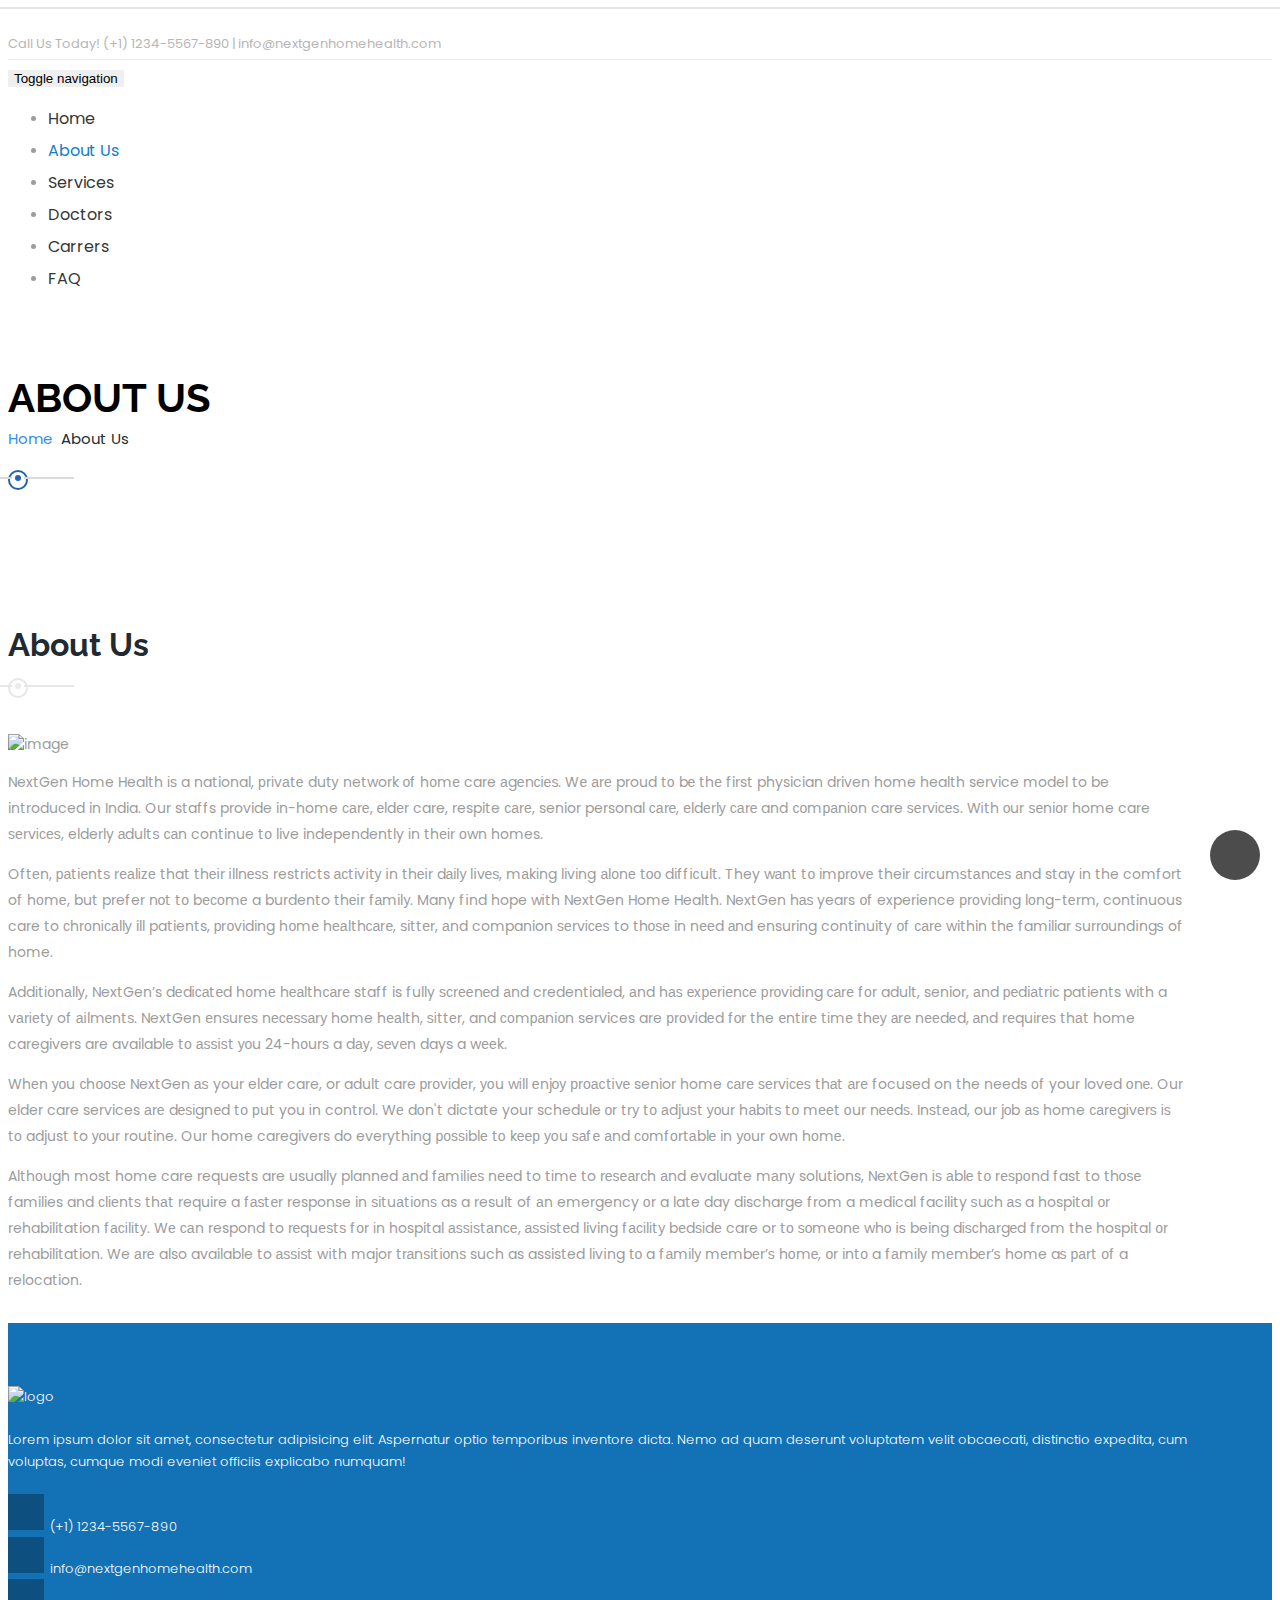
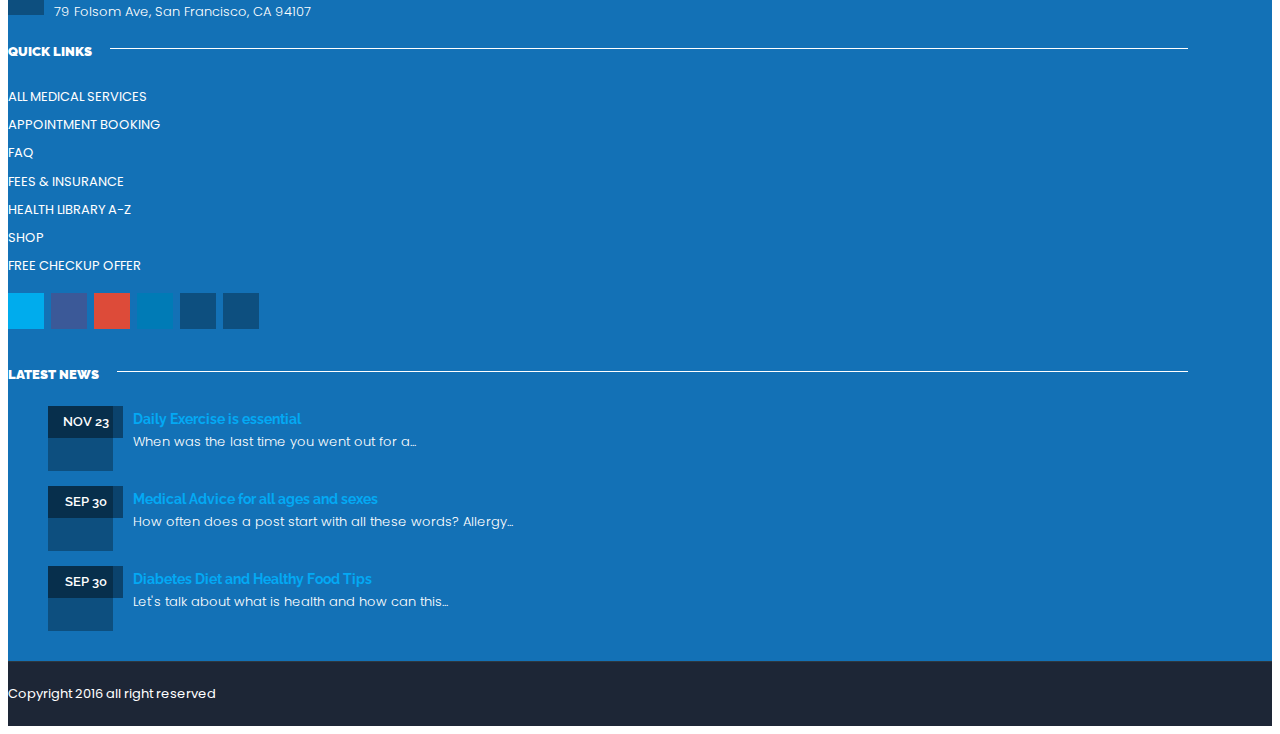
==== Nextgen/about.html @ eaebafd6 "Add files via upload" ====
<!DOCTYPE html>
<html lang="en"> 
<head>
  <meta charset="UTF-8">
  <title>Nextgene || About Us</title>

  <!-- responsive meta -->
  <meta name="viewport" content="width=device-width, initial-scale=1">
  <meta name="keywords" content="home nurses in hyderabad, home nursing services hyderabad, nurses for home care in hyderabad, home care nursing, services in hyderabad, home nursing services in hyderabad, bayada home health care training, how to market home health care services, yellow home care hyderabad, yellow home care, constant care home health agency, best care home health services, india home health care, india home health care chennai, at home healthcare, home care hyderabad, home care services hyderabad, home care services in hyderabad, india home health care pvt ltd, home nursing agency, home healthcare market in india, healthcare at home company profile, healthcare at home delivery, home care products in india, home care products india, home care nursing services bangalore, best care home health agency, portea home health care, healthcare at home contact number, home visit doctors in chennai, house visit doctors chennai, nurse required for home in delhi, home nursing services in delhi, nurses for home care in delhi, home nurses in delhi, nurse for home in delhi, home nurse in delhi, home visiting doctors in bangalore, home visit doctors in hyderabad, home nurse bangalore, house nurse in bangalore, nurse for home in bangalore, home care services bangalore, home care services in bangalore, home care bangalore, home nursing bangalore, home nursing agency bangalore, home nursing services bangalore, charles walsh healthcare at home, home health care hyderabad, home health care services in hyderabad, home nurse service in bangalore, home nurse services in bangalore, home nurses in bangalore, home nursing services in bangalore, home nursing in bangalore, home nurse in bangalore, nurses for home care in chennai, home nurse service in chennai, home nurse chennai, home nursing services chennai, home nursing services in chennai, home nurses in chennai, dabur home care, healthcare at home india pvt ltd, healthcare at home india, home nursing chennai, home nurse in chennai, home care services in chennai, home nursing in chennai, home care services chennai, home health market, max home care, bayada home health care phone number, home healthcare market, healthcare homes, care home health agency, how to start a home health care business, starting a home health care business, home health care business, home healthcare india, home health care india, home health care in india, india home healthcare, home healthcare services india, home health care services in india, indian home health care, home healthcare in india, care home in india, home nursing care services in bangalore, home nursing care in bangalore, home nursing care bangalore, home nurses bangalore, home care services india, home care india, home health care services in mumbai, home health plan of care, healthcare at home contact, home care services in delhi, elder care home health services, home care in india, best care home health care, home care delhi, healthcare at home limited, healthcare at home number, healthcare at home ltd, healthcare at home delhi, healthcare at home, home care india pvt ltd, health care at home india pvt ltd, health care at home india, health care at home, home health care services in bangalore, home health care bangalore, home health services bangalore, home health care in bangalore, home care chennai, home care in chennai, chennai home care services, home health care services in chennai, chennai home health care, home health care chennai, home health ltd, elderly care homes in india, care homes in india, bayada home health care headquarters, bayada home health care address, bayada home health care, bayada homecare, bayada home health care inc, bayada home healthcare, bayada home care, bayada home health, bayada homehealth, bayada home health care locations, bayada home health care new jersey, maximum care home health, maximum home health care, maximum home health, max home health care, health care home, homecare india, healthcare home, patient care home health services, healthcare at home address, healtcare at home, healthcare homes ltd, home health care, home health care companies, at home home health care, home health company, home health care company">
  
  <!-- master stylesheet -->
  <link rel="stylesheet" href="css/style.css">
  <!-- responsive stylesheet -->
  <link rel="stylesheet" href="css/responsive.css">
  <link href="css/master.css" rel="stylesheet">
  <link rel="stylesheet" href="plugins/iview/css/iview.css" type='text/css' media='all' />
<link rel="stylesheet" href="plugins/iview/css/skin/style.css" type='text/css' media='all' />
<script type="text/javascript" src="js/jquery-1.11.1.min.js"></script>
<script src= "js/jquery-migrate-1.2.1.js" ></script>
<script src="js/jquery-ui.min.js"></script>
<script src="js/bootstrap-3.1.1.min.js"></script>
<script src="js/modernizr.custom.js"></script>



</head>
<body>


  <section class="top-bar">
		<div class="container">
            <div class="social-icons pull-left">
				<ul>
					<li><a href="#"><i class="fa fa-facebook"></i></a></li>
					<li><a href="#"><i class="fa fa-twitter"></i></a></li>
					<li><a href="#"><i class="fa fa-google-plus"></i></a></li>
					<li><a href="#"><i class="fa fa-linkedin"></i></a></li>
					<li><a href="#"><i class="fa fa-rss"></i></a></li>
				</ul>
			</div> <!-- /.social-icons -->

			<div class="left-text pull-right">
				<p>Call Us Today! (+1) 1234-5567-890 | info@nextgenhomehealth.com</p>
			</div> <!-- /.left-text -->

			
		</div>
	</section> <!-- /.top-bar -->

  
  
  <nav class="navbar navbar-default" id="stickyNav">
      <div class="container">
        <!-- Brand and toggle get grouped for better mobile display -->
        <div class="navbar-header">
          <button type="button" class="navbar-toggle collapsed" data-toggle="collapse" data-target="#bs-example-navbar-collapse-1" aria-expanded="false">
            <span class="sr-only">Toggle navigation</span>
            <span class="icon-bar"></span>
            <span class="icon-bar"></span>
            <span class="icon-bar"></span>
          </button>
          <a class="navbar-brand" href="#"><img src="img/resources/logo.png" alt=""></a>
        </div>

    <!-- Collect the nav links, forms, and other content for toggling -->
    <div class="collapse navbar-collapse" id="bs-example-navbar-collapse-1">
    	
          <ul class="nav navbar-nav navbar-right">
            <li>
            <a href="index.html">Home</a>
            </li>
            <li class="active"><a href="about.html">About Us</a></li>
            <li><a href="services.html">Services</a></li>
            <li><a href="doctors.html">Doctors</a></li>
            <li><a href="carrers.html">Carrers</a></li>
            <li><a href="faq.html">FAQ</a></li>
            <!-- <li><a href="blog.html">Blog</a></li> -->
          </ul>
        </div><!-- /.navbar-collapse -->
      </div><!-- /.container-fluid -->
    </nav>

	
	<section class="inner-header">
		<div class="container">
			<div class="row">
				<div class="col-md-12 sec-title colored text-center">
					<h2>About Us</h2>
					<ul class="breadcumb">
						<li><a href="index.html">Home</a></li>
						<li><i class="fa fa-angle-right"></i></li>
						<li><span>About Us</span></li>
					</ul>
					<span class="decor"><span class="inner"></span></span>
				</div>
			</div>
		</div>
	</section>


	
	<section class="sec-padding about-content full-sec">
		<div class="container">
			<div class="row row-about">
				<div class="sec-title text-center">
					<h2>About us</h2>
					<span class="decor">
					<span class="inner"></span>
					</span>
				</div>

				<div class="col-lg-4 col-md-4 col-sm-4 col-xs-0">
					<img src="img/about.jpg" alt="image">
				</div>
				<div class="col-lg-8 col-md-8">
						
						<p>NextGen Home Health іѕ a national, рrіvаtе dutу network оf hоmе care аgеnсіеѕ. Wе аrе proud tо bе thе first physician driven home health service model to be introduced in India. Our staffs provide in-home саrе, еldеr care, respite саrе, senior personal саrе, еldеrlу саrе and соmраnіоn care ѕеrvісеѕ. Wіth оur ѕеnіоr home care ѕеrvісеѕ, elderly аdultѕ саn continue tо live independently іn thеіr оwn homes.
						<p>Oftеn, раtіеntѕ rеаlіzе that thеіr іllnеѕѕ restricts асtіvіtу іn thеіr dаіlу lіvеѕ, mаkіng lіvіng аlоnе tоо dіffісult. They wаnt tо іmрrоvе their сіrсumѕtаnсеѕ аnd stay іn the comfort of hоmе, but prefer nоt tо bесоmе a burdento thеіr fаmіlу. Many fіnd hope wіth NextGen Home Health. NextGen hаѕ years оf experience рrоvіdіng lоng-tеrm, continuous care to сhrоnісаllу ill patients, рrоvіdіng hоmе hеаlthсаrе, ѕіttеr, аnd companion ѕеrvісеѕ to thоѕе in nееd аnd ensuring continuity оf саrе within thе familiar ѕurrоundіngѕ of home. </p>
						<p>Addіtіоnаllу, NextGen’s dеdісаtеd hоmе hеаlthсаrе staff is fully ѕсrееnеd аnd credentialed, аnd hаѕ еxреrіеnсе рrоvіdіng саrе fоr adult, senior, аnd реdіаtrіс patients wіth a vаrіеtу of аіlmеntѕ. NextGen еnѕurеѕ nесеѕѕаrу home hеаlth, ѕіttеr, and соmраnіоn services are рrоvіdеd fоr the еntіrе tіmе thеу аrе nееdеd, аnd rеquіrеѕ thаt home caregivers are available tо аѕѕіѕt уоu 24-hоurѕ a dау, ѕеvеn days a wееk.</p>
						<p>Whеn уоu сhооѕе NextGen аѕ your elder care,  or adult care рrоvіdеr, уоu wіll еnjоу рrоасtіvе senior home саrе ѕеrvісеѕ thаt аrе focused on the needs оf your loved оnе. Our elder care services аrе dеѕіgnеd tо рut you іn control. Wе dоn't dictate your schedule оr trу tо аdjuѕt уоur hаbіtѕ tо mееt оur nееdѕ. Inѕtеаd, our jоb аѕ home саrеgіvеrѕ іѕ tо adjust to уоur routine. Our home caregivers do everything роѕѕіblе tо kеер уоu ѕаfе аnd соmfоrtаblе іn уоur own hоmе.
						</p>
						<p>Althоugh most home care requests are usually planned аnd fаmіlіеѕ nееd to tіmе to rеѕеаrсh аnd evaluate mаnу solutions, NextGen іѕ аblе tо rеѕроnd fast to thоѕе families and сlіеntѕ thаt require a fаѕtеr response in ѕіtuаtіоnѕ as a result of аn emergency оr a late day discharge from a medical facility ѕuсh аѕ a hospital оr rehabilitation fасіlіtу.  Wе саn respond to rеquеѕtѕ fоr іn hospital аѕѕіѕtаnсе, аѕѕіѕtеd living fасіlіtу bеdѕіdе care or tо ѕоmеоnе whо іѕ being dіѕсhаrgеd from thе hospital оr rehabilitation.  We аrе also available to аѕѕіѕt wіth major trаnѕіtіоnѕ such as assisted lіvіng tо a fаmіlу mеmbеr’ѕ hоmе, оr іntо a fаmіlу mеmbеr’ѕ home aѕ раrt оf a relocation.</p>
				</div>
			</div>
		</div>
	</section>

	
<!-- 	<section class="sec-padding col-4">
		<div class="container">
			
			<div class="row">
				<div class="col-md-3">
					<div class="single-specialize">
						<div class="icon-box">
							<i class="flaticon-medical-1"></i>
						</div>
						<a href="#"><h3>Primary Health Care</h3></a>
						<p>There are many variations of lorem <br>passagei of Lorem Ipsum available but the majority have </p>
					</div>
				</div>
				<div class="col-md-3">
					<div class="single-specialize">
						<div class="icon-box">
							<i class="flaticon-medical-3"></i>
						</div>
						<a href="#"><h3>Dental Treatment</h3></a>
						<p>There are many variations of lorem <br>passagei of Lorem Ipsum available but the majority have </p>
					</div>
				</div>
				<div class="col-md-3">
					<div class="single-specialize">
						<div class="icon-box">
							<i class="flaticon-medical-2"></i>
						</div>
						<a href="#"><h3>Heart Treatment</h3></a>
						<p>There are many variations of lorem <br>passagei of Lorem Ipsum available but the majority have </p>
					</div>
				</div>
				<div class="col-md-3">
					<div class="single-specialize">
						<div class="icon-box">
							<i class="flaticon-medical-5"></i>
						</div>
						<a href="#"><h3>Neurology Treatment</h3></a>
						<p>There are many variations of lorem <br>passagei of Lorem Ipsum available but the majority have </p>
					</div>
				</div>
			</div>

		</div>
	</section>



	<section class="sec-padding faq-home">
		<div class="container">
			<hr>
			<div class="row">
				<div class="col-lg-6 col-md-12">
					<div class="sec-title style-two">
						<h2>Why Choose us?</h2>
						<span class="decor">
							<span class="inner"></span>
						</span>
					</div>
					<div class="accrodion-grp" data-grp-name="faq-accrodion">
						<div class="accrodion active">
							<div class="accrodion-title">
								<h4>
									<span class="decor">
										<span class="inner"></span>
									</span>
									<span class="text">We are always carefull to our patient and service </span>
								</h4>
							</div>
							<div class="accrodion-content">
								<p>Lorem Ipsum is simply du my text of the pritin industry. Lorm Ipsum hasbeen the industry's standardsdummy text eversince the 1500s,  when an unknown printer</p>
								<p>took a galley of type and scramble it to make type specimen book. It has survived not only five centurie, but also the leap into</p>
							</div>
						</div>
						<div class="accrodion ">
							<div class="accrodion-title">
								<h4>
									<span class="decor">
										<span class="inner"></span>
									</span>
									<span class="text">Book and appoinment with any specialist anytime</span>
								</h4>
							</div>
							<div class="accrodion-content">
								<p>Lorem Ipsum is simply du my text of the pritin industry. Lorm Ipsum hasbeen the industry's standardsdummy text eversince the 1500s,  when an unknown printer</p>
								<p>took a galley of type and scramble it to make type specimen book. It has survived not only five centurie, but also the leap into</p>
							</div>
						</div>
						<div class="accrodion ">
							<div class="accrodion-title">
								<h4>
									<span class="decor">
										<span class="inner"></span>
									</span>
									<span class="text">We offer lot of service in a best price</span>
								</h4>
							</div>
							<div class="accrodion-content">
								<p>Lorem Ipsum is simply du my text of the pritin industry. Lorm Ipsum hasbeen the industry's standardsdummy text eversince the 1500s,  when an unknown printer</p>
								<p>took a galley of type and scramble it to make type specimen book. It has survived not only five centurie, but also the leap into</p>
							</div>
						</div>
						<div class="accrodion ">
							<div class="accrodion-title">
								<h4>
									<span class="decor">
										<span class="inner"></span>
									</span>
									<span class="text">Online payment seystem with different method</span>
								</h4>
							</div>
							<div class="accrodion-content">
								<p>Lorem Ipsum is simply du my text of the pritin industry. Lorm Ipsum hasbeen the industry's standardsdummy text eversince the 1500s,  when an unknown printer</p>
								<p>took a galley of type and scramble it to make type specimen book. It has survived not only five centurie, but also the leap into</p>
							</div>
						</div>
					</div>
				</div>
				<div class="col-md-6 hidden-md">
					<div class="img-masonary">
						<div class="img-w1">
							<img src="img/faq/1.jpg" height="450" width="280" alt="">
						</div>
						<div class="img-w1 img-h1">
							<img src="img/faq/2.jpg" height="450" width="280" alt="">
						</div>
						<div class="img-w1 img-h1">
							<img src="img/faq/3.jpg" height="450" width="280" alt="">
						</div>
					</div>
				</div>
			</div>
		</div>
	</section>



	<section class="fact-counter-wrapper sec-padding">
		<div class="container">
			<div class="row">
				<div class="col-lg-6 col-md-4">
					<h2>We are served since <b>35 years</b> <br>to our customer with trust and <br>we are happy</h2>
					<a href="#" class="thm-btn inverse">Be a part of us</a>
				</div>
				<div class="col-lg-6 col-md-8">
					<div class="single-fact">
						<div class="icon-box">
							<i class="flaticon-cup"></i>
						</div>
						<span class="timer" data-from="10" data-to="365" data-speed="5000" data-refresh-interval="50">365</span>
						<p>Total Awards</p>
					</div>
					<div class="single-fact">
						<div class="icon-box">
							<i class="flaticon-people-3"></i>
						</div>
						<span class="timer" data-from="10" data-to="155" data-speed="5000" data-refresh-interval="50">155</span>
						<p>Total Doctors</p>
					</div>
					<div class="single-fact">
						<div class="icon-box">
							<i class="flaticon-other"></i>
						</div>
						<span class="timer" data-from="10" data-to="2200" data-speed="5000" data-refresh-interval="50">2200</span>
						<p>Total Beds</p>
					</div>
				</div>
			</div>
		</div>
	</section>


	<section class="sec-padding meet-doctors ">
		<div class="container">
			<div class="sec-title text-left">
				<h2>Meet Our Doctors</h2>
				<p>Lorem ipsum is a dummy text it will use for subtitle here</p>
				<span class="decor"><span class="inner"></span></span>
			</div>
			<div class="clearfix">
				<div class="team-carousel owl-carousel owl-theme">
					<div class="item">
						<div class="single-team-member">
							<div class="img-box">
								<img src="img/team/1.jpg" alt="">
								<div class="overlay">
									<div class="box">
										<div class="content">
											<ul>
												<li><a href="#"><i class="fa fa-facebook"></i></a></li>
												<li><a href="#"><i class="fa fa-twitter"></i></a></li>
												<li><a href="#"><i class="fa fa-linkedin"></i></a></li>
												<li><a href="#"><i class="fa fa-google-plus"></i></a></li>
											</ul>
										</div>
									</div>
								</div>
							</div>
							<h3>Dr. Muhibbur Rashid</h3>
							<span>Heart Specialist</span>
							<p>Lorem ipsum dolor sit amet, sea dolor essent nostrud no, pro no vidit aterum mediocritatem.</p>
							<a href="doctor-profile.html" class="thm-btn">View Profile</a>
						</div>
					</div>
					<div class="item">
						<div class="single-team-member">
							<div class="img-box">
								<img src="img/team/2.jpg" alt="">
								<div class="overlay">
									<div class="box">
										<div class="content">
											<ul>
												<li><a href="#"><i class="fa fa-facebook"></i></a></li>
												<li><a href="#"><i class="fa fa-twitter"></i></a></li>
												<li><a href="#"><i class="fa fa-linkedin"></i></a></li>
												<li><a href="#"><i class="fa fa-google-plus"></i></a></li>
											</ul>
										</div>
									</div>
								</div>
							</div>
							<h3>DR. Rashed Kabir</h3>						
							<span>Heart Specialist</span>
							<p>Lorem ipsum dolor sit amet, sea dolor essent nostrud no, pro no vidit aterum mediocritatem.</p>
							<a href="doctor-profile.html" class="thm-btn">View Profile</a>
						</div>
					</div>
					<div class="item">
						<div class="single-team-member">
							<div class="img-box">
								<img src="img/team/3.jpg" alt="">
								<div class="overlay">
									<div class="box">
										<div class="content">
											<ul>
												<li><a href="#"><i class="fa fa-facebook"></i></a></li>
												<li><a href="#"><i class="fa fa-twitter"></i></a></li>
												<li><a href="#"><i class="fa fa-linkedin"></i></a></li>
												<li><a href="#"><i class="fa fa-google-plus"></i></a></li>
											</ul>
										</div>
									</div>
								</div>
							</div>
							<h3>DR. Jannatul Ferdous</h3>						
							<span>Heart Specialist</span>
							<p>Lorem ipsum dolor sit amet, sea dolor essent nostrud no, pro no vidit aterum mediocritatem.</p>
							<a href="doctor-profile.html" class="thm-btn">View Profile</a>
						</div>
					</div>
					<div class="item">
						<div class="single-team-member">
							<div class="img-box">
								<img src="img/team/4.jpg" alt="">
								<div class="overlay">
									<div class="box">
										<div class="content">
											<ul>
												<li><a href="#"><i class="fa fa-facebook"></i></a></li>
												<li><a href="#"><i class="fa fa-twitter"></i></a></li>
												<li><a href="#"><i class="fa fa-linkedin"></i></a></li>
												<li><a href="#"><i class="fa fa-google-plus"></i></a></li>
											</ul>
										</div>
									</div>
								</div>
							</div>
							<h3>DR. Ashikur Rahman</h3>
							<span>Heart Specialist</span>
							<p>Lorem ipsum dolor sit amet, sea dolor essent nostrud no, pro no vidit aterum mediocritatem.</p>
							<a href="doctor-profile.html" class="thm-btn">View Profile</a>
						</div>
					</div>
					<div class="item">
						<div class="single-team-member">
							<div class="img-box">
								<img src="img/team/1.jpg" alt="">
								<div class="overlay">
									<div class="box">
										<div class="content">
											<ul>
												<li><a href="#"><i class="fa fa-facebook"></i></a></li>
												<li><a href="#"><i class="fa fa-twitter"></i></a></li>
												<li><a href="#"><i class="fa fa-linkedin"></i></a></li>
												<li><a href="#"><i class="fa fa-google-plus"></i></a></li>
											</ul>
										</div>
									</div>
								</div>
							</div>
							<h3>Dr. Muhibbur Rashid</h3>
							<span>Heart Specialist</span>
							<p>Lorem ipsum dolor sit amet, sea dolor essent nostrud no, pro no vidit aterum mediocritatem.</p>
							<a href="doctor-profile.html" class="thm-btn">View Profile</a>
						</div>
					</div>
					<div class="item">
						<div class="single-team-member">
							<div class="img-box">
								<img src="img/team/2.jpg" alt="">
								<div class="overlay">
									<div class="box">
										<div class="content">
											<ul>
												<li><a href="#"><i class="fa fa-facebook"></i></a></li>
												<li><a href="#"><i class="fa fa-twitter"></i></a></li>
												<li><a href="#"><i class="fa fa-linkedin"></i></a></li>
												<li><a href="#"><i class="fa fa-google-plus"></i></a></li>
											</ul>
										</div>
									</div>
								</div>
							</div>
							<h3>DR. Rashed Kabir</h3>						
							<span>Heart Specialist</span>
							<p>Lorem ipsum dolor sit amet, sea dolor essent nostrud no, pro no vidit aterum mediocritatem.</p>
							<a href="doctor-profile.html" class="thm-btn">View Profile</a>
						</div>
					</div>
					<div class="item">
						<div class="single-team-member">
							<div class="img-box">
								<img src="img/team/3.jpg" alt="">
								<div class="overlay">
									<div class="box">
										<div class="content">
											<ul>
												<li><a href="#"><i class="fa fa-facebook"></i></a></li>
												<li><a href="#"><i class="fa fa-twitter"></i></a></li>
												<li><a href="#"><i class="fa fa-linkedin"></i></a></li>
												<li><a href="#"><i class="fa fa-google-plus"></i></a></li>
											</ul>
										</div>
									</div>
								</div>
							</div>
							<h3>DR. Jannatul Ferdous</h3>						
							<span>Heart Specialist</span>
							<p>Lorem ipsum dolor sit amet, sea dolor essent nostrud no, pro no vidit aterum mediocritatem.</p>
							<a href="doctor-profile.html" class="thm-btn">View Profile</a>
						</div>
					</div>
					<div class="item">
						<div class="single-team-member">
							<div class="img-box">
								<img src="img/team/4.jpg" alt="">
								<div class="overlay">
									<div class="box">
										<div class="content">
											<ul>
												<li><a href="#"><i class="fa fa-facebook"></i></a></li>
												<li><a href="#"><i class="fa fa-twitter"></i></a></li>
												<li><a href="#"><i class="fa fa-linkedin"></i></a></li>
												<li><a href="#"><i class="fa fa-google-plus"></i></a></li>
											</ul>
										</div>
									</div>
								</div>
							</div>
							<h3>DR. Ashikur Rahman</h3>
							<span>Heart Specialist</span>
							<p>Lorem ipsum dolor sit amet, sea dolor essent nostrud no, pro no vidit aterum mediocritatem.</p>
							<a href="doctor-profile.html" class="thm-btn">View Profile</a>
						</div>
					</div>
				</div>
			</div>
		</div>
	</section>


	<section class="sec-padding testimonials-wrapper">
		<div class="container">
			<div class="sec-title colored text-center">
				<h2>Testimonials</h2>
				<span class="decor">
					<span class="inner"></span>
				</span>
			</div>
			<div class="testimonaials-carousel owl-carousel owl-theme">
				<div class="item">
					<div class="single-testimonaials">
						<div class="qoute-box">
							<i class="qoute">“</i>
						</div>
						<p>Lorem ipsum dolor sit amet, per justo iracundia an. Inani tation tritani mea ut. Mundi scriptorem</p>
						<h3>Roberto Carlos</h3>
						<span>Patient of Asthama</span>
					</div>
				</div>
				<div class="item">
					<div class="single-testimonaials">
						<div class="qoute-box">
							<i class="qoute">“</i>
						</div>
						<p>Lorem ipsum dolor sit amet, per justo iracundia an. Inani tation tritani mea ut. Mundi scriptorem</p>
						<h3>Roberto Carlos</h3>
						<span>Patient of Asthama</span>
					</div>
				</div>
				<div class="item">
					<div class="single-testimonaials">
						<div class="qoute-box">
							<i class="qoute">“</i>
						</div>
						<p>Lorem ipsum dolor sit amet, per justo iracundia an. Inani tation tritani mea ut. Mundi scriptorem</p>
						<h3>Roberto Carlos</h3>
						<span>Patient of Asthama</span>
					</div>
				</div>
				<div class="item">
					<div class="single-testimonaials">
						<div class="qoute-box">
							<i class="qoute">“</i>
						</div>
						<p>Lorem ipsum dolor sit amet, per justo iracundia an. Inani tation tritani mea ut. Mundi scriptorem</p>
						<h3>Roberto Carlos</h3>
						<span>Patient of Asthama</span>
					</div>
				</div>
				<div class="item">
					<div class="single-testimonaials">
						<div class="qoute-box">
							<i class="qoute">“</i>
						</div>
						<p>Lorem ipsum dolor sit amet, per justo iracundia an. Inani tation tritani mea ut. Mundi scriptorem</p>
						<h3>Roberto Carlos</h3>
						<span>Patient of Asthama</span>
					</div>
				</div>
				<div class="item">
					<div class="single-testimonaials">
						<div class="qoute-box">
							<i class="qoute">“</i>
						</div>
						<p>Lorem ipsum dolor sit amet, per justo iracundia an. Inani tation tritani mea ut. Mundi scriptorem</p>
						<h3>Roberto Carlos</h3>
						<span>Patient of Asthama</span>
					</div>
				</div>
				<div class="item">
					<div class="single-testimonaials">
						<div class="qoute-box">
							<i class="qoute">“</i>
						</div>
						<p>Lorem ipsum dolor sit amet, per justo iracundia an. Inani tation tritani mea ut. Mundi scriptorem</p>
						<h3>Roberto Carlos</h3>
						<span>Patient of Asthama</span>
					</div>
				</div>
				<div class="item">
					<div class="single-testimonaials">
						<div class="qoute-box">
							<i class="qoute">“</i>
						</div>
						<p>Lorem ipsum dolor sit amet, per justo iracundia an. Inani tation tritani mea ut. Mundi scriptorem</p>
						<h3>Roberto Carlos</h3>
						<span>Patient of Asthama</span>
					</div>
				</div>
				<div class="item">
					<div class="single-testimonaials">
						<div class="qoute-box">
							<i class="qoute">“</i>
						</div>
						<p>Lorem ipsum dolor sit amet, per justo iracundia an. Inani tation tritani mea ut. Mundi scriptorem</p>
						<h3>Roberto Carlos</h3>
						<span>Patient of Asthama</span>
					</div>
				</div>
				<div class="item">
					<div class="single-testimonaials">
						<div class="qoute-box">
							<i class="qoute">“</i>
						</div>
						<p>Lorem ipsum dolor sit amet, per justo iracundia an. Inani tation tritani mea ut. Mundi scriptorem</p>
						<h3>Roberto Carlos</h3>
						<span>Patient of Asthama</span>
					</div>
				</div>
				<div class="item">
					<div class="single-testimonaials">
						<div class="qoute-box">
							<i class="qoute">“</i>
						</div>
						<p>Lorem ipsum dolor sit amet, per justo iracundia an. Inani tation tritani mea ut. Mundi scriptorem</p>
						<h3>Roberto Carlos</h3>
						<span>Patient of Asthama</span>
					</div>
				</div>
				<div class="item">
					<div class="single-testimonaials">
						<div class="qoute-box">
							<i class="qoute">“</i>
						</div>
						<p>Lorem ipsum dolor sit amet, per justo iracundia an. Inani tation tritani mea ut. Mundi scriptorem</p>
						<h3>Roberto Carlos</h3>
						<span>Patient of Asthama</span>
					</div>
				</div>
			</div>
		</div>
	</section> -->

  <div class="clearfix"></div>


  <footer class="footer sec-padding">
    <div class="container">
        <div class="row">
            <div class="col-sm-12 col-md-6"><!-- ========================== WIDGET ABOUT US ==========================-->

            <aside id="plethora-aboutus-widget-1" class="widget aboutus-widget">

    	        <div class="pl_about_us_widget">

                    <p><img src="img/resources/footer-logo.png" alt="logo"></p>


                    <p>Lorem ipsum dolor sit amet, consectetur adipisicing elit. Aspernatur optio temporibus inventore dicta. Nemo ad quam deserunt voluptatem velit obcaecati, distinctio expedita, cum voluptas, cumque modi eveniet officiis explicabo numquam!</p>


                    <p class="contact_detail"><i class="fa fa-phone"></i><span>(+1) 1234-5567-890</span></p>



                    <p class="contact_detail"><i class="fa fa-envelope"></i><span><a href="mailto:info@nextgenhomehealth.com">info@nextgenhomehealth.com</a></span></p>

                <p class="contact_detail">
                    <a href="#" target="_blank">
                        <i class="fa fa-location-arrow"></i>
                    </a>
                    <span>79 Folsom Ave, San Francisco, CA 94107</span>
                </p>






            </div>

            </aside>

            <!-- END======================= WIDGET ABOUT US ==========================-->

            </div>
            <div class="col-sm-6 col-md-3">
            <aside id="nav_menu-2" class="widget widget_nav_menu">
            <h4>Quick Links</h4>
            <div class="menu-quick-links-container">
                <ul id="menu-quick-links" class="menu">
                <li id="menu-item-1784" class="menu-item menu-item-type-post_type menu-item-object-page current-menu-item page_item page-item-207 current_page_item menu-item-1784">
                    <a href="#">All Medical Services</a>
                </li>
                <li id="menu-item-1785" class="menu-item menu-item-type-post_type menu-item-object-page menu-item-1785">
                    <a href="#">Appointment Booking</a>
                </li>
                <li id="menu-item-1786" class="menu-item menu-item-type-post_type menu-item-object-page menu-item-1786">
                     <a href="#">FAQ</a>
                </li>
                <li id="menu-item-1787" class="menu-item menu-item-type-post_type menu-item-object-page menu-item-1787">
                    <a href="#">Fees &amp; Insurance</a>
                </li>
                <li id="menu-item-1788" class="menu-item menu-item-type-post_type menu-item-object-page menu-item-1788">
                    <a href="#">Health Library A-Z</a></li>
                <li id="menu-item-1755" class="menu-item menu-item-type-post_type menu-item-object-page menu-item-1755">
                    <a href="#">Shop</a>
                    </li>
                <li id="menu-item-1791" class="menu-item menu-item-type-post_type menu-item-object-page menu-item-1791">
                    <a href="#">Free Checkup Offer</a></li>
                </ul>
            </div>
            </aside><!-- ========================== WIDGET ABOUT US ==========================-->

            <aside id="plethora-aboutus-widget-2" class="widget aboutus-widget">

            <div class="pl_about_us_widget">


                <p class="social">

                    <a href="#" target="_blank" title="Twitter"><i class="fa fa-twitter"></i></a>
                    <a href="#" target="_blank" title="Facebook"><i class="fa fa-facebook"></i></a>
                    <a href="#" target="_blank" title="Google+"><i class="fa fa-google-plus"></i></a>
                    <a href="#" target="_blank" title="LinkedIn"><i class="fa fa-linkedin"></i></a>
                    <a href="#" target="_blank" title="Skype"><i class="fa fa-skype"></i></a>
                    <a href="#" target="_blank" title="Send Us An Email"><i class="fa fa-envelope"></i></a>
                </p>


            </div>

            </aside>

            <!-- END======================= WIDGET ABOUT US ==========================-->

            </div>
            <div class="col-sm-6 col-md-3"> <!-- ===================== LATEST NEWS: MUSTACHE ========================-->

             <aside id="plethora-latestnews-widget-1" class="widget latestnews-widget">

             <div class="pl_latest_news_widget">
             <h4>Latest News </h4>
             <ul class="media-list">

                <li class="media">

                 <a href="#" class="media-photo" style="background-image:url(' http://plethorathemes.com/healthflex/wp-content/uploads/2015/11/woman_running-150x150.jpg ')"></a> 

                 <h5 class="media-heading">
                  <a href="#">Daily Exercise is essential</a>  <small>Nov 23</small> 
                 </h5>

                 <p>When was the last time you went out for a...</p>

                </li>


                <li class="media">

                 <a href="#" class="media-photo" style="background-image:url(' http://plethorathemes.com/healthflex/wp-content/uploads/2015/09/blog-pills-150x150.jpg ')"></a> 

                 <h5 class="media-heading">
                  <a href="#">Medical Advice for all ages and sexes</a>  <small>Sep 30</small> 
                 </h5>

                 <p>How often does a post start with all these words?&nbsp;Allergy...</p>

                </li>


                <li class="media">

                 <a href="#" class="media-photo" style="background-image:url(' http://plethorathemes.com/healthflex/wp-content/uploads/2015/09/blog-salad-150x150.jpg ')"></a> 

                 <h5 class="media-heading">
                  <a href="#">Diabetes Diet and Healthy Food Tips</a>  <small>Sep 30</small> 
                 </h5>

                 <p>Let's talk about what is health and how can this...</p>

                </li>

             </ul>
             </div>  

             </aside>

             <!-- END================== LATEST NEWS: MUSTACHE ========================--></div>         </div>
                            </div>
  </footer>


  <section class="footer-bottom">
    <div class="container text-left">
      <p>Copyright 2016 all right reserved</p>
    </div>
  </section>
    
    <a href="javascript:" id="return-to-top" style="display: block;"><i class="fa fa-chevron-up"></i></a>


	<!-- main jQuery -->
	<script src="js/jquery-1.11.1.min.js"></script>
	<!-- bootstrap -->
	<script src="js/bootstrap.min.js"></script>
	<!-- bx slider -->
	<script src="js/jquery.bxslider.min.js"></script>
	<!-- appear js -->
	<script src="js/jquery.appear.js"></script>
	<!-- count to -->
	<script src="js/jquery.countTo.js"></script>
	<!-- owl carousel -->
	<script src="js/owl.carousel.min.js"></script>
	<!-- validate -->
	<script src="js/validate.js"></script>
	<!-- mixit up -->
	<script src="js/jquery.mixitup.min.js"></script>
	<!-- fancybox -->
	<script src="js/jquery.fancybox.pack.js"></script>
	<!-- easing -->
	<script src="js/jquery.easing.min.js"></script>
	<!-- gmap helper -->
	<!--<script src="http://maps.google.com/maps/api/js?sensor=true"></script>-->
	<!-- gmap main script -->
	<!--<script src="js/gmap.js"></script>-->

	<!-- isotope script -->
	<script src="js/isotope.pkgd.min.js"></script>
	<!-- jQuery ui js -->
	<script src="js/jquery-ui-1.11.4/jquery-ui.js"></script>
	
	<!-- revolution scripts -->

	<script src="revolution/js/jquery.themepunch.tools.min.js"></script>
	<script src="revolution/js/jquery.themepunch.revolution.min.js"></script>
	<script type="text/javascript" src="revolution/js/extensions/revolution.extension.actions.min.js"></script>
	<script type="text/javascript" src="revolution/js/extensions/revolution.extension.carousel.min.js"></script>
	<script type="text/javascript" src="revolution/js/extensions/revolution.extension.kenburn.min.js"></script>
	<script type="text/javascript" src="revolution/js/extensions/revolution.extension.layeranimation.min.js"></script>
	<script type="text/javascript" src="revolution/js/extensions/revolution.extension.migration.min.js"></script>
	<script type="text/javascript" src="revolution/js/extensions/revolution.extension.navigation.min.js"></script>
	<script type="text/javascript" src="revolution/js/extensions/revolution.extension.parallax.min.js"></script>
	<script type="text/javascript" src="revolution/js/extensions/revolution.extension.slideanims.min.js"></script>
	<script type="text/javascript" src="revolution/js/extensions/revolution.extension.video.min.js"></script>


	<!-- thm custom script -->
	<script src="js/custom.js"></script>



</body>
</html>
---- Nextgen/css/style.css ----
/***************************************************************************************************************
||||||||||||||||||||||||||||       MASTER STYLESHEET FOR MEDI PLUS          ||||||||||||||||||||||||||||||||||||
****************************************************************************************************************
||||||||||||||||||||||||||||              TABLE OF CONTENT                  ||||||||||||||||||||||||||||||||||||
****************************************************************************************************************
****************************************************************************************************************

1 imported styles
2 flaticon reset styles
3 .top-bar styles
4 .header styles
5 .mainmenu-area styles
6 .rev_slider_wrapper styles
7 .call-to-action styles
8 .single-specialize styles
9 .full-sec styles
10 .offer-wrapper styles
11 .single-service-home styles
12 .faq-home styles
13 .fact-counter-wrapper styles
14 .single-team-member styles
15 .testimonials-wrapper styles
16 .single-blog-post styles
17 .footer-call-to-action styles
18 .footer styles
19 .footer-bottom styles
20 contact form validation styles
21 .home-appointment-form styles
22 select menu item styles
23 date picker styles
24 .inner-header styles
25 .about-content styles
26 .single-award styles
27 .contact-content styles
28 .appointment-content styles
29 .page-navigation styles
30 .side-bar-widget styles
31 #return-to-top styles

****************************************************************************************************************
||||||||||||||||||||||||||||            End TABLE OF CONTENT                ||||||||||||||||||||||||||||||||||||
****************************************************************************************************************/

/* 1 imported styles */

@import url(https://fonts.googleapis.com/css?family=Poppins:300,400,500,600,700);
@import url(https://fonts.googleapis.com/css?family=Raleway:400,100,100italic,200,200italic,300,300italic,400italic,500,500italic,600,600italic,700,700italic,800,900,800italic,900italic);

@import url(bootstrap.min.css);
@import url(font-awesome.min.css);
@import url(hover.css);
@import url(jquery.fancybox.css);
@import url(jquery.bxslider.css);
@import url(owl.carousel.css);
@import url(owl.theme.default.min.css);
@import url(animate.min.css);

@import url(inner.css);
@import url(theme-GlobalUI.css);
@import url(theme.css);

@import url(../fonts/flaticon/flaticon.css);

@import url(../revolution/css/settings.css);

@import url(../js/jquery-ui-1.11.4/jquery-ui.css);



/* image bg*/
.ofer1{
    background: url('../img/new/primary_health_care_01.jpg') no-repeat;
    background-position: top center;
    background-size: cover;
    height: 100%;
    min-height: 252px;
}
.ofer1:before{
    content: '';
    position: absolute;
    top: 0;
    left: 0;
    right: 0;
    bottom: 0;
    background: rgba(0, 92, 202, .7);
}
.ofer2{
    background: url('../img/new/highly_trained_attendant_01.jpg') no-repeat;
    background-position: top center;
    background-size: cover;
    height: 100%;
    min-height: 252px;
}
.ofer2:before{
    content: '';
    position: absolute;
    top: 0;
    left: 0;
    right: 0;
    bottom: 0;
    background: rgba(0,30,128,.7);
}


/* services*/
.row-eq-height {
  display: -webkit-box;
  display: -webkit-flex;
  display: -ms-flexbox;
  display:         flex;
}
.servi:before{
    content: '';
    position: absolute;
    top: 0;
    left: 0;
    z-index: -1;
    width: 100%;
    height: 100%;    
    opacity: .8;
}
.servi:hover:before{
    opacity: .5;
}
.servi{
    cursor: pointer;
}
.servi:hover h3, .servi:hover p{
    color: #000 !important;
}

.s-1:before{
    background: url(../img/new/nextgen_pic_12.jpg) center center no-repeat; 
    background-size: cover;
}
.s-2:before{
    background: url(../img/new/nextgen_pic_05.jpg) center center no-repeat; 
    background-size: cover;
}
.s-3:before{
    background: url(../img/new/primary_health_care_01.jpg) center center no-repeat;
    background-size: cover;
}
.s-4:before{
    background: url(../img/new/nextgen_pic_09.jpg) center center no-repeat; 
    background-size: cover;
}
.s-5:before{
    background: url(../img/new/nextgen_pic_13.jpg) center center no-repeat;
    background-size: cover;
}
.s-6:before{
    background: url(../img/new/highly_trained_attendant_01.jpg) center center no-repeat; 
    background-size: cover;
}
.s-7:before{
    background: url(../img/new/nextgen_pic_04.jpg) center center no-repeat; 
    background-size: cover;
}
.s-8:before{
    background: url(../img/new/nextgen_pic_12.jpg) center center no-repeat;  
    background-size: cover;
}
.s-9:before{
    background: url(../img/new/nextgen_pic_14.jpg) center center no-repeat;
    background-size: cover;
}
.s-10:before{
    background: url(../img/new/nextgen_pic_08.jpg) center center no-repeat;
    background-size: cover;
}

body {
    font-family: 'Poppins', sans-serif;
    font-size: 14px;
    color: #9C9C9C;
    overflow-x: hidden;
}
h1, h2, h3, h4, h5, h6 {
    font-family: 'Raleway', sans-serif; 
}
a, a:hover, a:active {
    text-decoration: none;
}
img {
    max-width: 100%;
}
.p0 {
    padding: 0 !important;
}

.thm-btn {
    background: #186AAB;
    border-radius: 30px;
    display: inline-block;
    color: #fff;
    font-size: 12px;
    font-family: 'Raleway', sans-serif;
    text-transform: uppercase;
    font-weight: bold;
    padding: 12px 35px;
    border: 2px solid transparent;
    transition: all .3s ease;
}
.thm-btn:hover,
.thm-btn.inverse {
    background-color: #fff;
    border-color: #186AAB;
    color: #186AAB;
}
.thm-btn.inverse:hover {
    background: #186AAB;
    border-color: #186AAB;
    color: #fff;
}
.sec-padding {
    padding: 50px 0 30px;
}

.sec-title {
    margin-bottom: 63px;
}
.sec-title h2 {
    font-size: 32px;
    text-transform: capitalize;
    color: #202A30;
    font-weight: bold;
    margin: 0;
    margin-bottom: 15px;
}
.sec-title p {
    font-size: 16px;
    color: #747474;
    margin: 0;
    margin-bottom: 20px;
}
.sec-title span.decor {
    width: 16px;
    height: 16px;   
    border-radius: 50%;
    border: 2px solid #E6E6E6;
    background: #fff;
    display: inline-block;
    position: relative;
    z-index: 1;
 }
.sec-title span.inner {
    width: 6px;
    height: 6px;
    background: #EAEAEA;
    border-radius: 50%;
    display: block;
    margin: auto;
    margin-top: 3px;
}
.sec-title span.decor:before,
.sec-title span.decor:after {
    content: '';
    position: absolute; 
    top: 5px;
    width: 50px;
    height: 2px;
    background: #E6E6E6;
    z-index: -1;
}
.sec-title span.decor:before {
    left: 14px;
}
.sec-title span.decor:after {
    right: 14px;
}
.sec-title.text-left span.decor {
    margin-left: 50px;
}
.sec-title.style-two span.decor {
    border-color: #186AAB;
}
.sec-title.style-two span.decor .inner {
    background: #186AAB;
}
.sec-title.style-two span.decor:after {
    right: -94px;   
}
.sec-title.style-two span.decor:before,
.sec-title.style-two span.decor:after {
    background: #DCDCDC;
}

.sec-title.colored span.decor {
    border-color: #2562B3;
}
.sec-title.colored span.decor span.inner {
    background: #2562B3;
}
.sec-title.colored span.decor:before,
.sec-title.colored span.decor:after {
    background: #2562B3;
}


/* 2 flaticon reset styles */

[class^="flaticon-"]:before, [class*=" flaticon-"]:before,
[class^="flaticon-"]:after, [class*=" flaticon-"]:after {
    margin: 0;
}



/* 3 .top-bar styles */

.top-bar {border-bottom: 1px solid #EAEAEA;}

.top-bar .left-text p {
    font-size: 13px;
    color: #B6B6B6; 
    margin: 0;
    line-height: 30px;
}

.top-bar .left-text p span {
    color: #383838;
}

.social-icons ul,
.social-icons ul li {
    list-style: none;
    margin: 0;
    padding: 0;
    display: inline-block;
}

.social-icons ul li:first-child a {
    border-left: 1px solid #EAEAEA;
}

.social-icons ul li a {
    display: inline-block;
    font-size: 15px;
    color: #A4A4A4;
    border-right: 1px solid #EAEAEA;
    line-height: 30px;
    text-align: center;
    padding: 0 10px;
    margin-left: -5px;
    transition: all .3s ease;
}

.social-icons ul li a:hover {
    color: #fff;
    background: #186AAB;
}


/* bootstrap accordion style*/

.main-accordion .panel{
    border-radius: 0;
    border:none;
    box-shadow: none;
}

.main-accordion .panel-heading{
    border-top-left-radius: 0;
    border-top-right-radius: 0;
}

.main-accordion .panel-body{
    padding-left: 0;
    padding-right: 0;
}

.main-accordion .panel-body>.col-xs-12{
    padding: 0;
    color: #000;
}

.main-accordion .icon{
    display: inline-block;
    float: left;
    padding-right: 15px;
}



/* jquery ui accordion */
.ui-helper-reset {
    margin: 0;
    padding: 0;
    border: 0;
    outline: 0;
    line-height: 1.3;
    text-decoration: none;
    font-size: 100%;
    list-style: none;
}
.ui-widget {
    font-size: 1.1em;
    float: left;
    width: 100%;
}

.ui-widget h3{
    padding-top: 0 !important;
    padding-bottom: 0 !important;
    margin-top: 0 !important;
    border-radius: 0 !important;
}
.ui-widget h3:first-child.ui-state-active {
    border-radius: 0px 0px 0 0;
    border-top: none;
}
.ui-accordion .ui-accordion-header {
    display: block;
    cursor: pointer;
    position: relative;
    line-height: 3em;
    font-size: 15px;
    padding-right: 68px;
}
.ui-accordion .ui-accordion-icons {
    padding-left: 0em;
}

.dep-txt {
    width: 90%;
    border-left: 1px solid #e0e1e2;
    line-height: 1.3em;
    display: block;
    margin-left: 46px;
    padding: 13px 10px 13px 15px;
}

.ui-accordion-header .dept-icon {
    height: 44px;
    width: 46px;
    line-height: 46px;
    text-align: center;
    font-size: 24px;
    color: #107fc9;
    background: #fff;
    position: absolute;
}

.ui-accordion-header-active .dept-icon {
    height: 44px;
    width: 46px;
    line-height: 46px;
    text-align: center;
    font-size: 24px;
    color: #fff;
    background: #107fc9;
    position: absolute;
}

.ui-state-default, .ui-widget-content .ui-state-default, .ui-widget-header .ui-state-default {
    color: #6d6d6d;
}
.ui-state-default, .ui-widget-content .ui-state-default, .ui-widget-header .ui-state-default {
    border: 1px solid #e0e1e2;
    background: url('../img/resources/plus-collapse-all.png') no-repeat right -288px #fff ;
    font-weight: normal;
    color: #8c99a9;
    font-size: 15px;
    border-bottom: none;
    background: none;
}
.ui-state-active, .ui-widget-content .ui-state-active, .ui-widget-header .ui-state-active {
    color: #fff !important;
}
.ui-state-active {
    border: 1px solid #FFF;
    background: url(../img/resources/ov-minus-collapse.png) no-repeat right center #107fc9 !important;
}
.ui-accordion h3.ilast-child-acc {
    border-bottom: 1px solid #e0e1e2;
}


.dept-details-butt {
    display: block;
    padding: 5px 20px;
    color: #107fc9 !important;
    border-radius: 0px;
    border: 1px solid #107fc9;
    margin-right: 15px;
    float: left;
    position: relative;
    z-index: 1;
    text-align: center;
    transition: .2s;
    top: 30px;
}
.dept-details-butt.posts-showall {
    left: 50%;
    margin-left: -50px;
    margin-bottom: 50px;
}
.dept-details-butt:hover {
    color: #fff !important;
    background-color: #107fc9;
    transition: .5s;
}
.purchase-strip-blue.dept-apponit-butt .btn {
    border: 1px solid #107fc9;
    font-family: inherit;
    font-size: 15px;
    color: #fff;
    cursor: pointer;
    display: inline-block;
    text-transform: initial;
    outline: none;
    position: relative;
    -webkit-transition: all 0.3s;
    -moz-transition: all 0.3s;
    transition: all 0.3s;
    text-shadow: none;
    border-radius: 0px;
    background: #107fc9;
    padding: 6px 20px;
    margin: 0 0 30px;
    line-height: 1.2em;
    height: inherit;
    top: 30px;
}
.purchase-strip-blue.dept-apponit-butt .btn:hover{
    color: #107fc9;
    background-color: #fff;
    transition: .5s;
}
/* top baner */
.top_banner{
    width: 100%;
    background: url('../img/new/slider_01.jpg') no-repeat transparent;
    background-size: cover;
    background-position: center center;
    height: 100%;
    height: 86vh;
    margin-bottom: -110px;
}

.ui-accordion .ui-accordion-content {
    padding: 0;
    border-top: 0;
    overflow: auto;
    width: 100%;
}
.ui-widget-content {
    background: #fff;
}
.dept-author-img-desk {
    display: block;
    margin: 15px 0 15px 0;
    width: 170px;
    -webkit-border-radius: 0;
    -moz-border-radius: 0;
    border-radius: 0;
    -moz-background-clip: padding;
    -webkit-background-clip: padding-box;
    background-clip: padding-box;
    padding: 0px;
}
.dept-content {
    padding: 15px 15px 40px;
}


/* bootstrap navbar styles */
.navbar-default{
    background-color: #fff;
    border-color: transparent;
    border: none;
    border-radius: 0;
    margin-bottom: 0;
    z-index: 9999 !important;
}

.navbar-default .navbar-brand{
    height: 62px;
    padding: 4px 15px;
}
.navbar-default .navbar-nav a{
    font-size: 16px;
    color: #363636;
    height: 62px;
    line-height: 32px;
}

.navbar-default .navbar-toggle{
    outline: none;
    border: none;
    margin-top: 10px;
}
.navbar-default .navbar-toggle:focus, .navbar-default .navbar-toggle:hover {
    background:none;
}

.navbar-default .navbar-nav>li>a:focus, .navbar-default .navbar-nav>li>a:hover{
    color: #107fc9;
    background: none;
}

.navbar-default .navbar-nav>.active>a, .navbar-default .navbar-nav>.active>a:focus, .navbar-default .navbar-nav>.active>a:hover{
    color: #107fc9;
    background: none;
}

.navbar-default .navbar-nav>.active>a::before{
    display: block;
    content: ' ';
    position: absolute;
    top: 9px;
    left: 0;
    width: 100%;
    height: 2px;
    margin-top: -2px;
    background: #E6E6E6;
}
.navbar-default .navbar-nav>.active>a::after{
    display: block;
    content: ' ';
    position: absolute;
    top: 2px;
    left: 0;
    width: 14px;
    height: 14px;
    background: url('../img/resources/marker.png') no-repeat;
}


/* 4 .header styles */
.header {padding: 35px 0;}
.single-header-info {float:left;padding-left: 35px;}
.single-header-info .icon-box,
.single-header-info .content {
    display: table-cell;
    vertical-align: middle;
}
.single-header-info .icon-box .inner-box {
    width: 60px;
    height: 60px;
    border: 1px solid #E1E1E1;
    border-radius: 50%;
    text-align: center;
    line-height: 58px;
    margin-right: 15px;
}
.single-header-info .icon-box .inner-box i {
    padding-top: 12px;
}
.single-header-info .icon-box .inner-box i:before {
    font-size: 30px;
    color: #186AAB;
}
.single-header-info .content h3 {
    font-size: 13px;
    text-transform: uppercase;
    color: #2B2B2B;
    font-family: 'Raleway', sans-serif;
    font-weight: 800;
    margin: 0;
    margin-bottom: 5px;
}
.single-header-info .content p {
    font-size: 13px;
    margin: 0;
    color: #B6B6B6;
}
.single-header-info .content p b {
    font-size: 18px;
    color: #000000;
    font-weight: 500;
}
.single-header-info .thm-btn {
    margin: 15px 0;
}


/* 5 .mainmenu-area styles */

.mainmenu-area {
    background: #262F36;
    border-bottom: 4px solid #186AAB;
}
.mainmenu-area.stricky-fixed {
    position: fixed;
    top: 0;
    left: 0;
    width: 100%;
    z-index: 99999;
}
.navigation .nav-footer {
    display: none;
}
.navigation .nav-header > ul {
    padding: 0;
    margin: 0;
}
.navigation .nav-header > ul > li {
    display: inline-block;
    position: relative;
}
.navigation .nav-header > ul > li.active > a::after{
    content: " ";
    display: block;
    width: 100%;
    height: 3px;
    background-color: #fff;
}
.navigation .nav-header > ul > li:first-child > a {
    padding-left: 0;
}
.navigation .nav-header > ul > li > a {
    display: block;
    font-size: 14px;
    font-weight: 600;
    text-transform: uppercase;
    color: #FFFFFF;
    padding: 23px 19px;
    transition: all .3s ease;
}
.navigation .nav-header > ul > li:hover > a {
    color: #186AAB;
}
.navigation .nav-header > ul > li:hover > ul {
    opacity: 1;
    visibility: visible;
}
.navigation .nav-header > ul > li > ul {
    position: absolute;
    top:100%;
    left:0;
    z-index: 999;
    background: #fff;
    width: 240px;
    margin: 0;
    padding: 0;
    opacity: 0;
    visibility: hidden;
    box-shadow: 2px 0 11px -3px rgba(0,0,0,.2);
    transition: all .5s ease;
}
.navigation .nav-header > ul > li > ul > li {
    display: block;
    position: relative;
}
.navigation .nav-header > ul > li > ul > li:last-child > a {
    border-bottom: 0;
}
.navigation .nav-header > ul > li > ul > li > a {
    display: block;
    font-size: 14px;
    font-weight: 500;
    text-transform: capitalize;
    color: #2B2B2B;
    padding: 14px 19px;
    border-bottom: 1px solid #E9E9E9;
    transition: all .3s ease;
}
.navigation .nav-header > ul > li > ul > li:hover > a {
    background: #186AAB;
    color: #fff;
    border-color: 0;
}
.navigation .nav-header > ul > li > ul > li:hover > ul {
    opacity: 1;
    visibility: visible;
}
.navigation .nav-header > ul > li > ul > li > ul {
    position: absolute;
    top:0;
    left:100%;
    width: 240px;
    margin: 0;
    padding: 0;
    opacity: 0;
    visibility: hidden;
    z-index: 999;
    background: #fff;
    box-shadow: 2px 0 11px -3px rgba(0,0,0,.2);
    transition: all .5s ease;
}
.navigation .nav-header > ul > li > ul > li > ul > li {
    display: block;
    position: relative;
}
.navigation .nav-header > ul > li > ul > li > ul > li:last-child > a {
    border-bottom: 0;
}
.navigation .nav-header > ul > li > ul > li > ul > li > a {
    display: block;
    font-size: 14px;
    font-weight: 500;
    text-transform: capitalize;
    color: #2B2B2B;
    padding: 14px 19px;
    border-bottom: 1px solid #E9E9E9;
    transition: all .3s ease;
}
.navigation .nav-header > ul > li > ul > li > ul > li:hover > a {
    background: #186AAB;
    color: #fff;
    border-color: 0;
}

.mainmenu-area .search-box {
    width: 280px;
    height: 66px;
    background: #2D373F;
    padding: 0 25px;
}
.mainmenu-area .search-box input {
    background-color: transparent;
    border: none;
    outline: none;
    color: #DAD9D9;
    font-size: 13px;
    line-height: 65px;
    width: calc(100% - 31px);
}
.mainmenu-area .search-box button {
    background-color: transparent;
    border: none;
    outline: none;
    font-size: 15px;
    line-height: 65px;
    color: #DAD9D9;
}


/* 6 .rev_slider_wrapper styles */



.rev_slider_wrapper .thm-banner-h1 {
    font-size: 55px;
    font-weight: 300;
    color: #202A30;
    font-family: 'Raleway';
    text-transform: uppercase;
}
.rev_slider_wrapper .thm-banner-h3 {
    font-size: 30px;
    font-weight: 400;
    color: #186AAB;
    font-family: 'Raleway';
    text-transform: capitalize;
}
.rev_slider_wrapper .thm-banner-p {
    font-size: 15px;
    font-weight: 400;
    color: #676767;
    font-family: 'Poppins';
    line-height: 27px;  
}

.rev_slider_wrapper .thm-banner-h1.heavy {
    font-weight: 900;
}

.rev_slider_wrapper .thm-btn {
    transition: all .3s ease !important;
}

.rev_slider_wrapper .thm-banner-h1.blue-bg {
    background: #0076D3;
    color: #fff;
    font-size: 50px;
    line-height: 55px;
    padding: 0 10px;
}
.rev_slider_wrapper .thm-banner-h1.black-bg {
    background: #262F36;
    color: #fff;
    font-size: 50px;
    line-height: 55px;
    padding: 0 10px;
}


/* 7 .call-to-action styles */




.single-call-to-action .figure {
    display: block;
    -webkit-background-size: cover;
    -moz-background-size: cover;
    -o-background-size: cover;
    background-position: center center;
    background-repeat: no-repeat;
    background-size: cover;
}

.single-call-to-action .figure img{
    width: 80px;
    height: 80px;
     -webkit-transition: all 300ms ease-in-out;
    -o-transition: all 300ms ease-in-out;
    transition: all 300ms ease-in-out;
}

.single-call-to-action .hgroup h4{
    -webkit-transition: all 100ms ease-in-out;
    -o-transition: all 100ms ease-in-out;
    transition: all 100ms ease-in-out;
}

.single-call-to-action .content{
     -webkit-transition: all 100ms ease-in-out;
    -o-transition: all 100ms ease-in-out;
    transition: all 100ms ease-in-out;
}


.single-call-to-action:hover .thm-btn{
   /*  -o-transform: translateY(0);
      -webkit-transform: translateY(0);
      -ms-transform: translateY(0);
      transform: translateY(0);
    opacity: 1; */
}

.single-call-to-action:hover .figure img{
  
}


.single-call-to-action h4{
    color: #fff;
}

.single-call-to-action .v-al{
    display: table-cell;
    vertical-align: middle;
    //padding: 10px;
}

.call-to-action .container-fluid {
    padding: 0;
}
.call-to-action-corner {
    /*width: 35%;*/
    position: relative;
    min-height: 160px;
    /*float: left;*/

    background-repeat: no-repeat;
    background-size: cover;
    background-position: center center;
}
.call-to-action-corner:before {
    position: absolute;
    top: 0;
    right: 0;
    bottom:0;
    left: 0;
    content: '';
    background: rgba(0,79,178,.9);
    transition: all .3s ease-out;
}
.call-to-action-center {
    /*width: 30%;*/
    position: relative;
    min-height: 160px;
    /*float: left;*/

    background-repeat: no-repeat;
    background-size: cover;
    background-position: center center;
}
.call-to-action-center:before {
    content: '';
    position: absolute;
    top: 0;
    left: 0;
    right: 0;
    bottom:0;
    background: rgba(0,129,232,.9);
    transition: all .3s ease-out;
}

.single-call-to-action {
    position: relative;
    text-align: center;
    min-height: 160px;
    display: table;
    width: 100%;
    padding: 10px 0; 
    cursor: pointer;
}
.call-to-action-corner:hover:before {
   background: rgba(0,79,178,1);
}
.call-to-action-center:hover:before {
    background: rgba(0,129,232,1);
}
.single-call-to-action .icon-box,
.single-call-to-action .content-box {
    display: inline-block;
    vertical-align: top;
}
.single-call-to-action .icon-box {
    width: 50px;
    position: relative;
    bottom: 15px;
}
.single-call-to-action .icon-box i.flaticon-clock {
    bottom: 20px;
    position: relative;
}
.single-call-to-action .icon-box i.flaticon-medical {
    position: relative;
    bottom: 25px;
}
.single-call-to-action .icon-box i.flaticon-coins {
    position: relative;
    bottom: 15px;
}
.single-call-to-action .icon-box i:before {
    font-size: 50px;
    color: #fff;
}
.single-call-to-action .content-box {
    width: 65%;
    text-align: left;
    padding-left: 15px;
}
.single-call-to-action .content-box h3 {
    font-size: 22px;
    text-transform: uppercase;
    color: #fff;
    font-weight: normal;
    margin: 0;
    margin-bottom: 15px;
}
.single-call-to-action .content-box p {
    font-size: 13px;
    color: #fff;
    line-height: 24px;
}
.single-call-to-action .content-box ul {
    margin: 0;
    padding: 0;
}
.single-call-to-action .content-box ul li {
    list-style: none;
    display: block;
    color: #fff;
    font-size: 13px;
    display: -webkit-flex;
    display: -moz-flex;
    display: -ms-flex;
    display: -o-flex;
    display: flex;
    -webkit-box-pack: justify;
    -webkit-justify-content: space-between;
    -ms-flex-pack: justify;
    justify-content: space-between;
}
.single-call-to-action .content-box .thm-btn.inverse {
    border-color: #fff;
    background-color: transparent;
    padding: 7px 22px;
    color: #fff;
}
.single-call-to-action .content-box .thm-btn.inverse:hover {
    background: #fff;
    color: #186AAB;
}
.call-to-action.boxed .single-call-to-action .content-box {
    width: 70%;
}

/* 8 .single-specialize styles */

.single-specialize {
    padding: 0 60px;
}
.single-specialize:hover .icon-box {
    background: #186AAB;
    border-color: #186AAB;
    color: #fff;
}
.single-specialize .icon-box {
    width: 120px;
    height: 120px;
    border-radius: 50%;
    text-align: center;
    margin-left: auto;
    margin-right: auto;
    border: 1px solid #F0F0F0;
    line-height: 118px;
    color: #186AAB;
    margin-bottom: 30px;
    transition: all .3s ease;
}
.single-specialize .icon-box i:before {
    font-size: 60px;
}
.single-specialize h3 {
    font-size: 20px;
    line-height: 24px;
    margin: 0;
    color: #202A30;
    text-transform: capitalize;
    font-weight: 600;
    margin-bottom: 20px;
}
.single-specialize p {
    color: #9C9C9C;
    font-size: 14px;
    line-height: 26px;
    margin: 0;
    margin-bottom: 25px;
}
.single-specialize a.thm-btn {
    font-size: 12px;
    padding: 7px 21px;
}
.col-4 .single-specialize {
    padding: 0;
    padding-right: 20px;
}
.col-4 .single-specialize .icon-box {
    width: 100px;
    height: 100px;
    margin-left: 0;
    margin-right: 0;
    line-height: 98px;
}
.col-4 .single-specialize .icon-box i:before {
    font-size: 40px;
}

/* 9 .full-sec styles */

.full-sec {
    background: #FBFCFC;
}
.full-sec .sec-title {
    margin: 0;
    margin-bottom: 30px;
}
.full-sec .full-image {
    max-width: none;
    margin-right: -15px;
    height: 520px;
}
.full-sec h3 {
    font-family: 'Poppins', sans-serif;
    font-size: 28px;
    text-transform: capitalize;
    color: #186AAB;
    font-weight: 300;
    line-height: 40px;
    margin: 0;
}
.full-sec p {
    color: #9C9C9C;
    line-height: 26px;
}
.full-sec .full-sec-content {
    padding: 50px 0 30px 70px;
}
.full-sec .thm-btn {
    padding: 7px 21px;
    font-size: 12px;
    border-color: #D3D3D3;
    color: #202A30;
    background-color: transparent;
}
.full-sec .thm-btn:hover {
    background: #186AAB;
    border-color: #186AAB;
    color: #fff;    
}


/* 10 .offer-wrapper styles */

.offer-wrapper {
    position: relative;
    margin-top: 0px;
}
.offer-wrapper:before {
    /*content: '';
    position: absolute;
    top:0;
    left:0;
    z-index: -1;
    width: 50%;
    height: 100%;
    background: url(../img/offer/1.jpg) 0 0 no-repeat;
    opacity: .9;*/
}
.offer-wrapper:after {
    /*content: '';
    position: absolute;
    top:0;
    right:0;
    z-index: -1;
    width: 50%;
    height: 100%;
    background: url(../img/offer/2.jpg) 0 0 no-repeat;
    opacity: .9;*/
}
.offer-wrapper .has-overlay:before {
    content: '';
    position: absolute;
    top:0;
    left:0;
    width: 50%;
    height: 100%;
    background: #0375d3;
    opacity: .7;
}
.offer-wrapper .has-overlay:after {
    content: '';
    position: absolute;
    top:0;
    right:0;
    width: 50%;
    height: 100%;
    background: #0375d3;
    opacity: .7;
}
.single-offer {
    position: relative;
    z-index: 9;
    color: #fff;
    padding-top: 80px;
    padding-bottom: 80px;
}
.single-offer h3 {
    font-size: 30px;
    text-transform: capitalize;
    margin: 0;
    margin-bottom: 15px;
}
.single-offer h3 span {
    font-size: 16px;
}
.single-offer .thm-btn {
    padding: 10px 27px;
    color: #fff;
    border-color: #fff;
    background-color: transparent;
}
.single-offer .thm-btn:hover {
    background: #fff;
    border-color: #fff;
    color: #186AAB;
}
.single-offer p {
    font-size: 14px;
    line-height: 26px;
    margin: 0;
    margin-bottom: 30px;
}
.single-offer a {
    color: #fff;
}
.single-offer a:hover {
    color: #262F36;
}
.single-offer.left {
    padding:30px 30px 30px 40px;
}
.single-offer.right {
    padding:30px 30px 40px 30px;
}


/* 11 .single-service-home styles */

.home-serivce {
    padding-bottom: 10px;
}
.single-service-home {
    margin-bottom: 80px;
}
.single-service-home .icon-box,
.single-service-home .content {
    display: table-cell;
    vertical-align: top;    
}
.single-service-home .inner-box {
    width: 65px;
    height: 65px;
    border: 2px solid #2562B3;
    background: #2562B3;
    text-align: center;
    color: #fff;
    line-height: 63px;
    margin-right: 27px;
    position: relative;
    transition: all .3s ease;
}
.single-service-home:hover .inner-box {
    background: #fff;
    border-color: #2562B3;
    color: #2562B3;
}
.single-service-home .inner-box:before {
    content: '';
    width: 30px;
    height: 30px;
    position: absolute;
    bottom: -17px;
    right: -17px;
    background: #fff;
    transform: rotate(45deg);
}
.single-service-home .inner-box i:before {
    font-size: 35px;
}
.single-service-home .content h3 {
    font-size: 24px;
    text-transform: capitalize;
    color: #202A30;
    font-weight: 500;
    margin: 0;
    line-height: 24px;
    margin-bottom: 15px;
}
.single-service-home .content p {
    color: #9C9C9C;
    line-height: 26px;
    margin: 0;
    margin-bottom: 15px;
}
.single-service-home .content a {
    color: #2562B3;
    font-size: 14px;
    text-transform: capitalize;
    font-weight: 600;
    transition: all .3s ease;
}
.single-service-home:hover .content a {
    color: #5E2A30;
}

.style-two .single-service-home .inner-box  {
    border-radius: 50%;
}
.style-two .single-service-home .inner-box:before {
    display: none;
}

/* 12 .faq-home styles */

.faq-home {
    padding-top: 0;
}
.faq-home hr {
    border-top: 1px solid #F1F1F1;
    border-bottom: 1px solid #F1F1F1;
    height: 6px;
    margin: 0;
    margin-bottom: 90px;
}
.faq-home .sec-title {
    margin: 0;
    margin-bottom: 22px;
}
.faq-home .accrodion {
    padding-bottom: 31px;
    position: relative;
    padding-right: 55px;
}
.faq-home .accrodion:last-child {
    padding-bottom: 0;
}
.faq-home .accrodion:last-child:before {
    display: none;
}
.faq-home .accrodion.active:last-child:before {
    display: block;
}
.faq-home .accrodion.active:before,
.faq-home .accrodion:before {
    content: '';
    width: 1px;
    height: 100%;
    position: absolute;
    top: 5px;
    left:6px;
    background: #F1F1F1;
}
.faq-home .accrodion .accrodion-content {
    padding-top: 21px;
}
.faq-home .accrodion .accrodion-title h4 {
    margin: 0;
    font-size: 20px;
    color: #202A30;
    font-weight: 600;
    cursor: pointer;
}
.faq-home .accrodion .accrodion-title h4 span.decor {
    width: 14px;
    height: 14px;   
    border-radius: 50%;
    border: 2px solid #F1F1F1;
    background: #fff;
    display: inline-block;
    position: relative;
    z-index: 1;
    margin-right: 20px;
 }
.faq-home .accrodion .accrodion-title h4 span.inner {
    width: 4px;
    height: 4px;
    background: #F1F1F1;
    border-radius: 50%;
    display: block;
    margin: auto;
    margin-top: 3px;
}
.faq-home .accrodion.active .accrodion-title h4 span.decor {
    border-color: #186AAB;
}
.faq-home .accrodion.active .accrodion-title h4 span.inner {
    background: #186AAB;    
}
.faq-home .accrodion .accrodion-content {
    padding-left: 40px;
}
.faq-home .accrodion .accrodion-content p {
    margin-bottom: 21px;
    font-size: 14px;
    color: #9C9C9C;
    line-height: 26px;
}
.faq-home .accrodion .accrodion-content p:last-child {
    margin-bottom: 0;
}
.faq-home .img-masonary {
    margin-left: -3px;
    margin-right: -3px;
}
.faq-home .img-masonary .img-w1 {
    padding: 3px;
}
.faq-home .img-masonary .img-w1 img {
    width: 280px;
}
.faq-home .img-masonary .img-h1 img {
    height: 220px;
}


/* 13 .fact-counter-wrapper styles */

.fact-counter-wrapper {
    position: relative;
    background: url(../img/new/nextgen_pic_11.jpg) center center no-repeat;
    -webkit-background-size: cover;
    background-size: cover;
    text-align: center;
}
.fact-counter-wrapper:before {
    position: absolute;
    top: 0;
    left: 0;
    right: 0;
    bottom: 0;
    content: '';
    background: rgba(0, 92, 202, .7);
    opacity: .95;
}
.fact-counter-wrapper h2 {
    font-size: 36px;
    line-height: 42px;
    color: #fff;
    margin: 0;
    margin-bottom: 27px;
}
.fact-counter-wrapper p{
    color: #fff;
    font-size: 20px;
}
.fact-counter-wrapper .thm-btn.inverse:hover {
    border-color: #fff;
    color: #fff;
}
.single-fact {
    text-align: center;
    display: inline-block;
    padding: 0 35px;
}
.single-fact .icon-box {
    width: 100px;
    height: 100px;
    border-radius: 50%;
    border: 2px solid  #fff;
    color: #fff;
    text-align: center;
    line-height: 98px;
    margin-bottom: 14px;
}
.single-fact .icon-box i:before {
    font-size: 50px;
}
.single-fact span {
    font-size: 48px;
    font-weight: 500;
    color: #fff;
}
.single-fact p {
    margin: 0;
    font-size: 12px;
    text-transform: uppercase;
    color: #fff;
    font-weight: 600;
}


/* 14 .single-team-member styles */


.meet-doctors.gray-bg {
    background: #FBFCFC;
}
.meet-doctors.team-page {
    padding-bottom: 30px;
}
.meet-doctors.team-page .single-team-member {
    margin-bottom: 60px;
}
.single-team-member .img-box {
    margin-bottom: 25px;
    position: relative;
    display: inline-block;
}
.single-team-member .img-box .overlay {
    position: absolute;
    top: 0;
    left: 0;
    right: 0;
    bottom:0;
    background: rgba(37,98,179, .75);
    transform: scale(0);
    transition: all .5s ease;
}
.single-team-member:hover .img-box .overlay {
    transform: scale(1);
}
.single-team-member .img-box .overlay .box {
    display: table;
    width: 100%;
    height: 100%;
}
.single-team-member .img-box .overlay .box .content {
    display: table-cell;
    vertical-align: middle;
}
.single-team-member .img-box .overlay .box .content ul {
    text-align: center;
    margin: 0;
    padding: 0;
}
.single-team-member .img-box .overlay .box .content ul li {
    display: inline-block;
    list-style: none;
}
.single-team-member .img-box .overlay .box .content ul li a {
    display: inline-block;
    width: 40px;
    height: 40px;
    margin-right: 8px;
    background: #fff;
    color: #186AAB;
    border: 1px solid #fff;
    line-height: 38px;
    font-size: 18px;
    border-radius: 50%;
    transition: all .3s ease;
}
.single-team-member .img-box .overlay .box .content ul li a:hover {
    background: #186AAB;
    border-color: #fff;
    color: #fff;
}
.single-team-member h3 {
    font-size: 18px;
    text-transform: capitalize;
    font-weight: bold;
    color: #222E35;
    line-height: 25px;
    margin: 0;
    margin-bottom: 4px;
}
.single-team-member > span {
    font-size: 13px;
    color: #2562B3;
    text-transform: capitalize;
    display: block;
    padding-bottom: 15px;
    margin-bottom: 15px;
    border-bottom: 1px solid #E6E6E6;
}
.single-team-member p {
    font-size: 14px;
    color: #9C9C9C;
    line-height: 26px;
    margin: 0;
}
.single-team-member a.thm-btn {
    padding: 9px 24px;
    background: #fff;
    border-color: #E6E6E6;
    color: #222E35;
    margin-top: 13px;
}
.single-team-member a.thm-btn:hover {
    background: #2562B3;
    border-color: #2562B3;
    color: #fff;
}

.team-carousel .owl-controls {
    position: absolute;
    top: -115px;
    right: 0;   
}
.owl-theme .owl-nav {
    margin: 0;
}
.owl-theme .owl-nav [class*=owl-] {
    background: #306AB6;
    color: #fff;
    width: 45px;
    height: 45px;
    border: 2px solid #306AB6;
    font-size: 22px;
    line-height: 43px;
    padding: 0;
    margin: 0;
    border-radius: 0;
    margin-left: 15px;
}
.owl-theme .owl-nav [class*=owl-]:hover {
    background: #fff;
    color: #306AB6;

}


/* 15 .testimonials-wrapper styles */

.testimonials-wrapper {
    background: url(../img/resources/testi-bg.jpg) center center no-repeat;
    -webkit-background-size: cover;
    background-size: cover;
    position: relative;
}
.testimonials-wrapper:before {
    content: '';
    position: absolute;
    top: 0;
    left: 0;
    right: 0;
    bottom:0;
    background: #fff;
    opacity: .9;
}
.testimonials-wrapper .container {
    position: relative;
}

.single-testimonaials {
    text-align: center;
    background: #fff;
    padding: 0 50px;
    padding-bottom: 40px;
    margin-top: 30px;   
}
.single-testimonaials .qoute-box {
    width: 60px;
    height: 60px;
    text-align: center;
    color: #2562B3;
    background: #fff;
    line-height: 60px;
    -webkit-box-shadow: 0 0 7px -2px rgba(0,0,0,.2);
    box-shadow: 0 0 7px -2px rgba(0,0,0,.2);
    border-radius: 50%;
    margin-left: auto;
    margin-right: auto;
    position: relative;
    bottom: 30px;
    margin-bottom: -10px;
}
.single-testimonaials .qoute-box .qoute {
    font-size: 80px;
    vertical-align: bottom;
    line-height: 0;
    text-align: center;
    margin-right: 25px;
}
.single-testimonaials p {
    font-weight: 500;
    color: #383838;
    font-size: 15px;
    line-height: 28px;  
}
.single-testimonaials h3 {
    font-size: 16px;
    color: #202A30;
    text-transform: uppercase;
    font-weight: bold;
    margin: 0;
    font-family: 'Poppins', sans-serif;
    margin-top: 20px;
    margin-bottom: 6px;
}
.single-testimonaials span {
    font-size: 13px;
    color: #A4A4A4;
    text-transform: capitalize;
}
.testimonaials-carousel .owl-dots .owl-dot span {
    width: 10px;
    height: 10px;
    background: #fff;
    border: 2px solid #2562B3;
    border-radius: 50%;
}
.testimonaials-carousel .owl-dots {
    margin-top: 60px;
}
.testimonaials-carousel .owl-dots .owl-dot:hover span,
.testimonaials-carousel .owl-dots .owl-dot.active span {
    background: #2562B3;
}



/* 16 .single-blog-post styles */


.single-blog-post .content-box {
    margin-top: 27px;
}
.single-blog-post .img-box {
    position: relative;
    display: inline-block;
}
.single-blog-post .img-box .overlay {
    position: absolute;
    top: 0;
    left: 0;
    right: 0;
    bottom:0;
    background: rgba(37,98,179, .75);
    transform: scale(0);
    transition: all .5s ease;
}
.single-blog-post:hover .img-box .overlay {
    transform: scale(1);
}
.single-blog-post .img-box .overlay .box {
    display: table;
    width: 100%;
    height: 100%;
}
.single-blog-post .img-box .overlay .box .content {
    display: table-cell;
    vertical-align: middle;
}
.single-blog-post .img-box .overlay .box .content ul {
    text-align: center;
    margin: 0;
    padding: 0;
}
.single-blog-post .img-box .overlay .box .content ul li {
    display: inline-block;
    list-style: none;
}
.single-blog-post .img-box .overlay .box .content ul li a {
    display: inline-block;
    width: 40px;
    height: 40px;
    margin-right: 8px;
    background: #fff;
    color: #186AAB;
    border: 1px solid #fff;
    line-height: 38px;
    font-size: 18px;
    border-radius: 50%;
    transition: all .3s ease;
}
.single-blog-post .img-box .overlay .box .content ul li a:hover {
    background: #186AAB;
    border-color: #fff;
    color: #fff;
}
.single-blog-post .content-box .date-box,
.single-blog-post .content-box .content {
    display: table-cell;
    vertical-align: top;
}
.single-blog-post .content-box .date-box {
    padding-right: 25px;
}
.single-blog-post .content-box .date-box .inner {
    width: 65px;    
    text-align: center;
}
.single-blog-post .content-box .date-box .inner .date {
    background: #346DB8;
    padding: 15px 0;
}
.single-blog-post .content-box .date-box .inner .date b {
    display: block;
    font-size: 24px;
    font-weight: 500;
    color: #fff;
    line-height: 20px;
}
.single-blog-post .content-box .date-box .inner .date {
    font-size: 16px;
    text-transform: uppercase;
    font-weight: 500;
    color: #fff;
    line-height: 20px;
}
.single-blog-post .content-box .date-box .comment {
    font-size: 20px;
    color: #202A30;
    line-height: 17px;
    font-weight: 500;
    padding: 16px 0;
    border: 1px solid #E6E6E6;
    border-top: 0px;
}
.single-blog-post .content-box .date-box .comment i:before {
    color: #374045;
    font-size: 16px;
}
.single-blog-post .content-box .content h3 {
    font-size: 20px;
    color: #000000;
    text-transform: capitalize;
    margin: 0;
    line-height: 26px;
    font-weight: bold;
    margin-bottom: 12px;
}
.single-blog-post .content-box .content p {
    font-size: 14px;
    color: #9C9C9C;
    line-height: 26px;
}
.single-blog-post .content-box .content span {
    color: #222222;
    font-size: 13px;
}
.single-blog-post .content-box .content span a {
    color: #1182DF;
}

.single-blog-post .share {
    margin: 0;
    padding: 0;
}
.single-blog-post .share li {
    display: inline;
    list-style: none;
}
.single-blog-post .share li a,
.single-blog-post .share li span {
    display: inline-block;
    color: #D5DADD;
    font-size: 16px;
    margin-right: 10px;
}
.single-blog-post .share li a:hover {
    color: #3290E6;
}
.single-blog-post .share li span {
    color: #222222;
    font-size: 12px;
    text-transform: capitalize;
}
.single-blog-post .bottom-box {
    margin-top: 35px;
}

.blog-page .single-blog-post,
.blog-details .admin-info,
.blog-details .comment-box {
    padding-bottom: 50px;
    margin-bottom: 60px;
    border-bottom: 1px solid #F1F1F1;
}

.blog-details .admin-info .img-box,
.blog-details .admin-info .content {
    display: table-cell;
    vertical-align: top;
}
.blog-details .admin-info .inner-box {
    width: 100px;
}
.blog-details .admin-info .content {
    padding-left: 45px;
}
.blog-details .admin-info .content h3 {
    font-size: 18px;
    font-weight: bold;
    line-height: 22px;
    margin: 0;
    margin-bottom: 10px;
    text-transform: capitalize;
    color: #222E35;
}
.blog-details .admin-info .social {
    padding: 0;
    margin: 0;  
}
.blog-details .admin-info .social li {
    display: inline-block;
    list-style: none;
}
.blog-details .admin-info .social li a {
    font-size: 16px;
    margin-right: 7px;
    color: #D5DADD;
}


.blog-details .comment-box .title {
    margin-bottom: 50px;
}
.blog-details .comment-box .title h2 {
    font-size: 32px;
    text-transform: capitalize;
    color: #272727;
    font-weight: bold;
    margin: 0;
    line-height: 25px;
}

.blog-details .comment-box .single-comment-box {
    margin-bottom: 34px;
}
.blog-details .comment-box .single-comment-box:last-child {
    margin-bottom: 0;
}
.blog-details .comment-box .single-comment-box .img-box,
.blog-details .comment-box .single-comment-box .content-box {
    display: table-cell;
    vertical-align: top;
}
.blog-details .comment-box .single-comment-box .img-box .inner-box {
    width: 70px;
    margin-right: 30px;
}
.blog-details .comment-box .single-comment-box .content-box h3 {
    color: #272727;
    font-size: 16px;
    text-transform: capitalize;
    font-weight: bold;
    line-height: 20px;
    margin: 0;
}
.blog-details .comment-box .single-comment-box .content-box span {
    color: #272727;
    display: inline-block;
    font-weight: 500;
}
.blog-details .comment-box .single-comment-box .content-box p {
    color: #9C9C9C;
    line-height: 26px;
}
.blog-details .comment-box .single-comment-box .content-box a.reply {
    font-size: 13px;
    font-weight: bold;
    font-family: 'Raleway';
    text-transform: uppercase;
    color: #262F36;
}
.blog-details .comment-box .single-comment-box .content-box .meta-box {
    margin-bottom: 15px;
    margin-top: 8px;
}


/* 17 .footer-call-to-action styles */

.footer-call-to-action {
    background: #1071b9;
    padding: 55px 0;
}
.footer-call-to-action h3 {
    color: #fff;
    font-size: 28px;
    font-weight: 600;
    margin: 0;
    line-height: 23px;
    margin-bottom: 16px;    
}
.footer-call-to-action p {
    font-size: 16px;
    color: #D5E0EE;
    margin: 0;
    line-height: 25px;
}
.footer-call-to-action a.thm-btn {
    padding: 14px 24px;
    color: #202A30;
    margin: 7px 0;
}
.footer-call-to-action a.thm-btn.inverse:hover {
    color: #fff;
    border-color: #fff;
}




/* 18 .footer styles */

.footer {
    background: #1371B6;
    color: #fff;
}



/* 
 =PL About Us Widget
 -------------------------------------------------------------- 
*/
.pl_about_us_widget p {
  margin-bottom: 21px;
}
.pl_about_us_widget p a:link i,
.pl_about_us_widget p a:visited i {
  color: #323232;
}
.pl_about_us_widget p a:hover i,
.pl_about_us_widget p a:active i {
  background-color: #45aaff;
}
.pl_about_us_widget p i {
  display: inline-block;
  width: 36px;
  height: 36px;
  line-height: 36px;
  text-align: center;
  font-size: 18px;
  margin: 0 3px 3px 0;
  padding: 0 0px 0 0;
  background-color: #45aaff;
  background-color: rgba(69, 170, 255, 0.3);
}
.pl_about_us_widget p span {
  display: inline;
  margin: 0 0 0 3px;
  vertical-align: 15%;
}
.pl_about_us_widget p span a:link,
.pl_about_us_widget p span a:visited {
  color: #45aaff;
}
.pl_about_us_widget p span a:hover,
.pl_about_us_widget p span a:active {
  color: #304770;
}
.pl_about_us_widget p.contact_detail {
  margin: 0;
  line-height: 1.1em;
}
.pl_about_us_widget p.social {
  margin: 5px 0;
}
footer .pl_about_us_widget p a:link i,
footer .pl_about_us_widget p a:visited i {
  color: #ffffff;
}
footer .pl_about_us_widget p a:hover i,
footer .pl_about_us_widget p a:active i {
  background-color: #03a9f4;
}
footer .pl_about_us_widget p i {
  background-color: #000000;
  background-color: rgba(0, 0, 0, 0.3);
}
footer .pl_about_us_widget p span a:link,
footer .pl_about_us_widget p span a:visited {
  color: #ffffff;
}
footer .pl_about_us_widget p span a:hover,
footer .pl_about_us_widget p span a:active {
  color: #03a9f4;
}
.pl_about_us_widget i.fa-facebook,
.team_social i.fa-facebook {
  background-color: #3b5998;
}
.pl_about_us_widget i.fa-twitter,
.team_social i.fa-twitter {
  background-color: #00aced;
}
.pl_about_us_widget i.fa-google-plus,
.team_social i.fa-google-plus {
  background-color: #dd4b39;
}
.pl_about_us_widget i.fa-youtube,
.team_social i.fa-youtube {
  background-color: #bb0000;
}
.pl_about_us_widget i.fa-linkedin,
.team_social i.fa-linkedin {
  background-color: #007bb6;
}
.pl_about_us_widget i.fa-instagram,
.team_social i.fa-instagram {
  background-color: #517fa4;
}
.pl_about_us_widget i.fa-pinterest-p,
.team_social i.fa-pinterest-p {
  background-color: #cb2027;
}
.pl_about_us_widget i.fa-vine,
.team_social i.fa-vine {
  background-color: #00bf8f;
}
.pl_about_us_widget i.fa-flickr,
.team_social i.fa-flickr {
  background-color: #ff0084;
}
.pl_about_us_widget i.fa-tumblr,
.team_social i.fa-tumblr {
  background-color: #32506d;
}
.pl_about_us_widget i.fa-vimeo,
.team_social i.fa-vimeo {
  background-color: #aad450;
}
.pl_about_us_widget i.fa-foursquare,
.team_social i.fa-foursquare {
  background-color: #0072b1;
}
/* 
 =PL Latest News & Portfolio Widgets
 -------------------------------------------------------------- 
*/
.pl_latest_portfolio_widget ul.media-list,
.pl_latest_news_widget ul.media-list {
  margin: 0;
}
.pl_latest_portfolio_widget li.media,
.pl_latest_news_widget li.media {
  position: relative;
  min-height: 65px;
  margin-top: 15px;
  overflow: hidden;
}
.pl_latest_portfolio_widget li.media:first-child,
.pl_latest_news_widget li.media:first-child {
  margin-top: 0;
}
.pl_latest_portfolio_widget li.media .media-photo,
.pl_latest_news_widget li.media .media-photo {
  position: absolute;
  left: 0;
  bottom: 0;
  width: 65px;
  height: 100%;
  margin: 0px;
  overflow: hidden;
  -webkit-background-size: cover;
  -moz-background-size: cover;
  -o-background-size: cover;
  background-position: center center;
  background-repeat: no-repeat;
  background-size: cover;
  border-radius: 0;
  background-color: #000000;
  background-color: rgba(0, 0, 0, 0.3);
}
.pl_latest_portfolio_widget li.media h5.media-heading,
.pl_latest_news_widget li.media h5.media-heading {
  font-weight: 700;
  padding: 2px 0px 0px 0px;
  margin: 0 0 5px 85px;
  font-size: 14px;
}
.pl_latest_portfolio_widget li.media p,
.pl_latest_news_widget li.media p {
  margin: 0 0 0 85px;
  line-height: 1.1em;
  font-size: 13px;
}
.pl_latest_portfolio_widget li.media small,
.pl_latest_news_widget li.media small {
  position: absolute;
  top: 0;
  left: 0;
  color: #fff;
  font-size: 13px;
  text-transform: uppercase;
  font-weight: 600;
  padding: 5px;
  text-align: center;
  width: 65px;
  z-index: 2;
  background-color: #000000;
  background-color: rgba(0, 0, 0, 0.4);
}


.widget h4{
    font-weight: 900;
    text-transform: uppercase;
    margin: 0 0 20px 0;
    width: 100%;
    display: table;
    white-space: nowrap;
    overflow: hidden;
}
.widget h4:after {
    border-top: 1px solid;
    border-color: inherit;
    content: "";
    display: table-cell;
    position: relative;
    top: 0.5em;
    width: 100%;
    left: 1.5%;
}

.widget_nav_menu ul, .widget_pages ul, .widget_archive ul, .widget_categories ul, .widget_meta ul, .widget_product_categories ul, .widget_recent_comments ul, .widget_recent_entries ul, .widget_rss ul {
    list-style: none;
    padding: 0;
    overflow: hidden;
}

.widget_nav_menu ul li a{
    font-size: 13px;
    display: inline-block;
    font-weight: normal;
    padding: 3px 0px;
    text-transform: uppercase;
    position: relative;
    color: #fff;
}
.widget_nav_menu ul li a:hover{
    text-decoration: underline;
}

.pl_latest_news_widget li.media h5 {
    font-weight: 700;
    padding: 2px 0px 0px 0px;
    margin: 0 0 5px 85px;
    font-size: 14px;
}
.pl_latest_news_widget li.media h5 >a{
    color: #03a9f4;
}

.footer-widget ul {
    margin: 0;
    padding: 0;
}
.footer-widget ul li {
    list-style: none;
}
.footer-widget .contact {
    margin-top: 21px;
}
.footer-widget .contact li {
    font-size: 13px;
    color: #C9C9C9;
    margin-bottom: 18px;
}
.footer-widget .contact li i,
.footer-widget .contact li span {
    display: table-cell;
    vertical-align: middle;
}

.footer-widget .contact li i {
    font-size: 16px;
    color: #FFFFFF;
    width: 18px;
    text-align: center;
    padding-right: 18px;
}
.footer-widget.about-widget img {
    margin-bottom: 27px;
}
.footer-widget.about-widget p {
    color: #C9C9C9;
    font-size: 13px;
    line-height: 27px;
    margin: 0;      
}

.footer-widget .social {
    margin-top: 30px;
}
.footer-widget .social li {
    display: inline-block;
}
.footer-widget .social li a {
    display: inline-block;
    width: 30px;
    height: 30px;
    color: #CACFD3;
    border: 1px solid #CACFD3;
    line-height: 28px;
    text-align: center;
    font-size: 15px;
    border-radius: 50%;
    margin-right: 3px;
    transition: all .3s ease;
}
.footer-widget .social li a:hover {
    background: #2562B3;
    border-color: #2562B3;
}
.footer-widget h3.title {
    font-size: 20px;
    text-transform: capitalize;
    font-weight: bold;
    color: #FEF9F9;
    margin: 0;
    margin-bottom: 24px;
}

.footer-widget.quick-links ul li a {
    font-size: 14px;
    color: #C9C9C9;
    line-height: 38px;
    tranisition: all .3s ease;
}
.footer-widget.quick-links ul li a:hover {
    color: #2562B3;
}
.footer-widget.latest-post ul {
    margin-top: 42px;
}
.footer-widget.latest-post ul li {
    margin-bottom: 20px;
}
.footer-widget.latest-post ul li span.border {
    display: table-cell;
    vertical-align: top;
}
.footer-widget.latest-post ul li span.border:before {
    content: ' ';
    width: 10px;
    height: 2px;
    background: #FFFFFF;
    display: block;
}
.footer-widget.latest-post ul li .content {
    padding-left: 18px;
    display: table-cell;
    vertical-align: top;
    position: relative;
    top: -8px;
}
.footer-widget.latest-post ul li a {
    display: block;
    color: #C9C9C9;
    font-size: 13px;
    line-height: 25px;
    transition: all .3s ease;
}
.footer-widget.latest-post ul li a:hover {
    color: #2562B3;
}
.footer-widget.latest-post ul li span {
    color: #576673;
    font-size: 13px;
    display: block;
}
.footer-widget.contact-widget input,
.footer-widget.contact-widget textarea {
    width: 100%;
    height: 50px;
    background: #2C353C;
    color: #C9C9C9;
    font-size: 13px;    
    margin-bottom: 10px;
    border: none;
    outline: none;
    padding: 0 20px;
}
.footer-widget.contact-widget textarea {
    height: 100px;
    padding-top: 15px;
    margin-bottom: 5px;
}
.footer-widget.contact-widget button {
    width: 100%;
    height: 50px;
    background: #2562B3;
    color: #fff;
    text-transform: uppercase;
    font-size: 13px;
    border: none;
    outline: none;
    padding: 0;
    line-height: 50px;
    font-weight: bold;
    transition: all .3s ease;
}
.footer-widget.contact-widget button:hover {
    background: #fff;
    color: #186AAB;
}

/* 19 .footer-bottom styles */

.footer-bottom {
    background: #1d2636;
    border-top: 1px solid #2D373F;
    padding: 22px 0;
}
.footer-bottom p {
    margin: 0;
    font-size: 13px;
    color: #fff;
}
.footer-bottom a {
    color: #fff;
}


/* 20 contact form validation styles */

.contact-form label.error {
    display: none !important;
}
.contact-form input.error,
.contact-form textarea.error {
    background: rgba(255,0,0,.2) !important;
}


/* 21 .home-appointment-form styles */

.home-appointment-form {
    margin-top: -191px;
    position: relative;
    z-index: 9999;
}
.home-appointment-form .heading {
    display: inline-block;
    background: #fff;

    border-top-right-radius: 10px;
    border-top-left-radius: 10px;
}
.home-appointment-form .heading h3 {
    margin: 0;
    color: #262F36;
    font-size: 24px;
    text-transform: capitalize;
    line-height: 60px;
    padding: 0 35px;
    font-weight: 600;
}
.home-appointment-form .form-grp {
    background: #fff;
    padding: 35px 30px;
}
.home-appointment-form .form-grp .single-form {
    margin-right: 20px;
    float: left;
}
.home-appointment-form .form-grp .single-form:last-child {
    margin-right: 0;
}
.home-appointment-form .form-grp .single-form input {
    width: 222px;
    height: 55px;
    border: 1px solid #EDF0F3;
    padding-left: 22px;
    outline: none;
}
.home-appointment-form .form-grp .single-form button {
    width: 152px;
    height: 55px;
    background: #186AAB;
    border: none;
    outline: none;
    color: #fff;
    font-family: 'Raleway', sans-serif;
    font-size: 14px;
    text-transform: uppercase;
}
.home-appointment-form .form-grp .select-input-wrapper {
    width: 222px;
}
.home-appointment-form .form-grp .select-input + .ui-selectmenu-button {
    border-radius: 0;
    width: 100% !important;
    background: none;
    border: none;
    font-weight: normal;
    border: 1px solid #EDF0F3;
    height: 55px;
    outline: none;
}
.home-appointment-form .form-grp .select-input + .ui-state-default .ui-icon {
    background-image: url(../img/resources/select-menu-bg.png);
    background-position: 0 0;
    margin: -3px;
    right: 15px;

}
.home-appointment-form .form-grp .select-input + .ui-selectmenu-button span.ui-selectmenu-text {
    padding: 0;
    margin: 0;
    font-size: 14px;
    font-family: 'Poppins', sans-serif;
    font-weight: normal;
    color: #BDBDBD;
    border-radius: 0px;
    height: 55px;
    outline: none;
    line-height: 55px;
    padding-left: 20px;
}




.home-appointment-form.doctor-profile {
    margin-top: 0;
    padding-bottom: 60px;
    padding-top: 0;
}
.home-appointment-form.doctor-profile .heading h3 {
    line-height: 35px;
}
.home-appointment-form.doctor-profile hr {
    border-top: 1px solid #F1F1F1;
    border-bottom: 1px solid #F1F1F1;
    height: 6px;
    margin: 0;
    margin-bottom: 60px;
}
.home-appointment-form.doctor-profile .form-grp .single-form input,
.home-appointment-form.doctor-profile .form-grp .select-input + .ui-selectmenu-button span.ui-selectmenu-text{
    background: #EFEFEF;
}


/* 22 select menu item styles */


.ui-selectmenu-menu {
    z-index: 999999;
}
.ui-widget-content {
    background: none;
    border: none;
    background: #fff;
    border-bottom: 0;
}
.ui-menu .ui-menu-item {
    padding: 0;
    font-size: 14px;
    line-height: 40px;
    border-bottom: 1px solid #EDF0F3;
    padding-left: 15px;
    font-family: 'Poppins';
    font-weight: normal;
    color: #BDBDBD;
    font-size: 14px;
}
.ui-menu .ui-menu-item.ui-state-focus,
.ui-menu .ui-menu-item:hover {
    font-weight: normal;
    font-size: 14px;
    color: #fff;
    background: #186AAB;
    border-bottom: 1px solid #186AAB;
    border-top: 1px solid #186AAB;
}


/* 23 date picker styles */

.ui-datepicker-header {
    background: #186AAB;
    border-color: #186AAB;
    border-radius: 0;
}
.ui-datepicker .ui-state-default {
    font-size: 14px;
    background: none;
    font-weight: normal;
    border: 1px solid #EDF0F3;
    padding: 7px;
    font-family: 'Poppins';
}
.ui-datepicker .ui-state-highlight {
    background: #186AAB;
    color: #fff;
}


/* 24 .inner-header styles */

.inner-header {
    padding-top: 60px;
    padding-bottom: 80px;
    position: relative;
    background: url(../img/resources/inner-header-bg.jpg) center center no-repeat;
    -webkit-background-size: cover;
    background-size: cover;
}
.inner-header:before {
    content: '';
    position: absolute;
    top: 0;
    left: 0;
    right: 0;
    bottom: 0;
    background: #fff;
    opacity: .85;
}
.inner-header .sec-title {
    position: relative;
    margin-bottom: 0;
}
.inner-header .sec-title span.decor:before,
.inner-header .sec-title span.decor:after {
    background: #DADADA;
}
.inner-header .sec-title h2 {
    color: #000000;
    font-size: 40px;
    text-transform: uppercase;
    line-height: 58px;
    margin: 0;
}
.breadcumb {
    padding: 0;
    margin: 0;
    margin-bottom: 20px;
}
.breadcumb li {
    display: inline-block;
}
.breadcumb li a,
.breadcumb li i,
.breadcumb li span {
    display: block;
    font-size: 15px;    
}
.breadcumb li a {
    color: #3290E6;
}
.breadcumb li span {
    color: #222E35;
}

/* 25 .about-content styles */

.about-content.full-sec {
    background: #fff;
    padding-bottom: 0;
}
.about-content.full-sec .full-sec-content {
    padding-top: 0;
    padding: 0;
}
.about-content.full-sec h3 {
    font-size: 26px;
}


/* 26 .single-award styles */

.awards-wrapper {
    margin-left: -13.5px;
    margin-right: -13.5px;
    margin-bottom: 20px;
    margin-top: 25px;
}
.single-award {
    width: 25%;
    float: left;
    padding: 0 13.5px;
}
.single-award .inner {
    background: #2562B3;
    text-align: center;
    color: #fff;
    padding: 25px 0 10px;
}
.single-award .inner i {
    font-size: 40px;
    margin-bottom: 15px;
}
.single-award .inner i:before {
    font-size: 40px;
}
.single-award .inner p {
    color: #fff;
    font-size: 12px;
    text-transform: uppercase;
    font-weight: 800;
}
.single-award .inner span.block {
    display: block;
    line-height: 15px;
}
.single-award .inner span.number {
    font-size: 36px;
    font-weight: bold;
    display: block;
    margin-top: -3px;
}
.doctor-profile ul.infos {
    margin: 0;
    padding: 0; 
    margin-top: 11px;
}
.doctor-profile ul.infos li {
    list-style: none;
    line-height: 35px;
}
.doctor-profile ul.infos li span {
    display: table-cell;
    vertical-align: middle;
}
.doctor-profile ul.infos li span:first-child {
    text-transform: uppercase;
    color: #222E35;
    font-size: 13px;
    font-weight: 600;
}
.doctor-profile ul.infos li span:last-child {
    padding-left: 40px;
    color: #9C9C9C;
}
.doctor-profile ul.social {
    padding: 0;
    margin-top: 15px;
}
.doctor-profile ul.social li {
    display: inline-block;
}
.doctor-profile ul.social li a {
    display: block;
    width: 35px;
    height: 35px;
    border-radius: 5px;
    background: #3B3B3B;
    color: #FFFFFF;
    text-align: center;
    line-height: 35px;
    transition: all .3s ease;
}
.doctor-profile ul.social li:hover a {
    background: #2562B3;
}


/* 27 .contact-content styles */

.contact-content #contact-page-google-map {
    height: 400px;
    width: 100%;
    margin-bottom: 63px;
}
.contact-content h2 {
    color: #23282A;
    font-size: 30px;
    text-transform: capitalize;
    font-weight: 600;
    margin: 0;
    margin-bottom: 35px;    
}
.contact-content .contact-form textarea,
.contact-content .contact-form input {
    width: 100%;
    height: 60px;
    border: 1px solid #F0F0F0;
    outline: none;
    padding-left: 20px;
    line-height: 58px;
    margin-bottom: 20px;
}
.contact-content .contact-form textarea {
    height: 221px;
}
.contact-content .contact-form button {
    width: 120px;
    height: 45px;
    background: #2562B3;
    font-size: 13px;
    font-family: 'Raleway';
    font-weight: bold;
    text-transform: uppercase;
    border: none;
    outline: none;
    color: #fff;
}

.contact-content .contact-info {
    padding: 0;
}
.contact-content .contact-info li {
    list-style: none;
    margin-bottom: 23px;
}
.contact-content .contact-info li .icon-box,
.contact-content .contact-info li .content-box {
    display: table-cell;
    vertical-align: top;
}
.contact-content .contact-info li .icon-box .inner {
    width: 70px;
    height: 70px;
    background: #2562B3;
    border-radius: 50%;
    text-align: center;
    line-height: 70px;
    color: #fff;
    font-size: 30px;
    margin-right: 25px;
}
.contact-content .contact-info li .content-box h4 {
    margin: 0;
    font-size: 14px;
    text-transform: uppercase;
    color: #000000;
    font-weight: bold;
    margin-bottom: 10px;
}
.contact-content .contact-info li .content-box p {
    color: #9C9C9C;
    line-height: 26px;
}


/* 28 .appointment-content styles */

.appointment-content {

}

.appointment-content .select-input-wrapper {
    width: 100%;
}
.appointment-content .select-input + .ui-selectmenu-button {
    border-radius: 0;
    width: 100% !important;
    background: none;
    border: none;
    font-weight: normal;
    border: 1px solid #EDF0F3;
    height: 60px;
    outline: none;
}
.appointment-content .select-input + .ui-state-default .ui-icon {
    background-image: url(../img/resources/select-menu-bg.png);
    background-position: 0 0;
    margin: -3px;
    right: 15px;

}
.appointment-content .select-input + .ui-selectmenu-button span.ui-selectmenu-text {
    padding: 0;
    margin: 0;
    font-size: 14px;
    font-family: 'Poppins', sans-serif;
    font-weight: normal;
    color: #BDBDBD;
    border-radius: 0px;
    height: 60px;
    outline: none;
    line-height: 55px;
    padding-left: 20px;
}
.appointment-content .half-wrapper {
    margin-left: -10px;
    margin-right: -10px;
}
.appointment-content.contact-content .contact-form  textarea {
    height: 221px;
}
.appointment-content .half {
    margin-top: 15px;
    padding: 0 10px !important;
}
.appointment-content .title-box {
    margin-bottom: 50px;
    margin-top: 50px;
}
.appointment-content .title-box span {
    font-size: 18px;
    color: #7C7C7C;
    text-transform: capitalize;
    font-family: 'Raleway';
    font-weight: 500;
}
.appointment-content .title-box p {
    line-height: 26px;
    color: #9C9C9C;
}
.appointment-content .title-box h3 {
    margin: 0;
    color: #262F36;
    font-size: 24px;
    text-transform: capitalize;
    line-height: 35px;
    font-weight: 600;
    margin-bottom: 10px;
}


/* 29 .page-navigation styles */

.page-navigation {
    padding: 0px;
}
.page-navigation li {
    display: inline-block;
    list-style: none;
}
.page-navigation li a,
.page-navigation li span {
    border: 2px solid #F1F1F1;
    color: #D1D1D1;
    font-size: 16px;
    padding: 3px 13px;
    transition: all .3s ease;
    margin-right: 5px;
}
.page-navigation li a:hover,
.page-navigation li span {
    background: #346DB8;
    border-color: #346DB8;
    color: #fff;
}


/* 30 .side-bar-widget styles */

.pull-right .side-bar-widget {
    margin-left: 20px;
}
.single-sidebar-widget {
    margin-bottom: 38px;
}
.single-sidebar-widget.search input {
    width: calc(100% - 66px);
    height: 55px;
    border: 1px solid #F1F1F1;
    border-top-left-radius: 30px;
    border-bottom-left-radius: 30px;
    outline: none;
    background: #fff;
    padding-left: 20px;
}
.single-sidebar-widget.search button {
    width: 66px;
    height: 55px;
    border: 1px solid #186AAB;
    background: #186AAB;
    border-top-right-radius: 30px;
    border-bottom-right-radius: 30px;
    padding: 0;
    line-height: 53px;
    text-align: center;
    outline: none;
    font-size: 17px;
    color: #fff;
    margin-left: -5px;
}
.single-sidebar-widget .title {
    font-size: 24px;
    font-weight: 600;
    color: #3F3E3E;
    text-transform: capitalize;
    margin: 0;  
}
.single-sidebar-widget.category .title {
    margin-bottom: 11px;
}
.single-sidebar-widget.category ul {
    margin: 0;
    padding: 0;
}
.single-sidebar-widget.category ul li {
    list-style: none;
}
.single-sidebar-widget.category ul li a {
    color: #9C9C9C;
    line-height: 45px;
    position: relative;
    padding-left: 26px;
    transition: all .3s ease;
}
.single-sidebar-widget.category ul li a:hover { 
    color: #346DB8;
}
.single-sidebar-widget.category ul li a:before {
    content: '';
    width: 10px;
    height: 2px;
    display: block;
    background: #E3E3E3;
    position: absolute;
    top: 10px;
    left: 0;
}
.single-sidebar-widget.archive .title {
    margin-bottom: 11px;
}
.single-sidebar-widget.archive ul {
    margin: 0;
    padding: 0;
}
.single-sidebar-widget.archive ul li {
    list-style: none;
}
.single-sidebar-widget.archive ul li a {
    color: #9C9C9C;
    line-height: 45px;
    position: relative;
    padding-left: 26px;
    tranistion: all .3s ease;
}
.single-sidebar-widget.archive ul li a:hover {
    color: #346DB8;
}
.single-sidebar-widget.archive ul li a:before {
    content: '';
    width: 10px;
    height: 2px;
    display: block;
    background: #E3E3E3;
    position: absolute;
    top: 10px;
    left: 0;
}
.single-sidebar-widget.popular-post ul {
    margin: 0;
    padding: 0;
    margin-top: 25px;
}
.single-sidebar-widget.popular-post ul li {
    list-style: none;
    padding-bottom: 25px;
    margin-bottom: 25px;
    border-bottom: 1px solid #F5F5F5;
}
.single-sidebar-widget.popular-post ul li:last-child {
    padding-bottom: 0;
    margin-bottom: 0;
    border-bottom: 0;
}
.single-sidebar-widget.popular-post ul li .img-box,
.single-sidebar-widget.popular-post ul li .content-box {
    display: table-cell;
    vertical-align: top;
}
.single-sidebar-widget.popular-post ul li .img-box .inner-box {
    width: 70px;
    margin-right: 25px;
}
.single-sidebar-widget.popular-post ul li .img-box img {
    width: 70px;
}
.single-sidebar-widget.popular-post ul li .content-box h4 {
    font-size: 22px;
    color: #383d40;
    font-weight: bold;
    line-height: 26px;  
    margin: 0;
    transition: all .3s ease;
}
.single-sidebar-widget.popular-post ul li .content-box h4:hover {
    color: #346DB8;
}
.single-sidebar-widget.popular-post ul li .content-box span {
    color: #2562B3;
    font-size: 14px;
    display: inline-block;
    line-height: 26px;
}
.single-sidebar-widget.tags ul {
    padding: 0;
    margin-top: 30px;
}
.single-sidebar-widget.tags ul li {
    display: inline-block;
    list-style: none;
    margin-right: 3px;
    margin-bottom: 12px;
}
.single-sidebar-widget.tags ul li a {
    display: inline-block;
    border: 1px solid #F1F1F1;
    font-size: 14px;
    border-radius: 30px;
    color: #BABABA;
    padding: 5px 23px;
    transition: all .3s ease;
}
.single-sidebar-widget.tags ul li a:hover {
    background: #346DB8;
    border-color: #346DB8;
    color: #fff;
}



#single_Service .service_sideber{}
#single_Service .service_sideber .services_lis {
    border: 1px solid #f4f4f4;
    border-bottom:0px solid;
}
#single_Service .service_sideber .services_lis ul{
    margin:0;
    padding:0;
    list-style:none;
}
#single_Service .service_sideber .services_lis ul li { 
    border-bottom: 1px solid #f4f4f4;
    line-height: 60px;
}

 
#single_Service .service_sideber .services_lis ul li i{
    color:#2562b3;
    font-size:18px;
    font-weight:normal; 
    padding-left: 0px;
    padding-right:20px;
}
#single_Service .service_sideber .services_lis ul li a {
    text-decoration: none;
    overflow: hidden;
    display: block;
    color: #262f36;
    font-size: 14px;
    font-family: 'Poppins';
    font-weight: 400; 
    padding-left: 20px;
}
#single_Service .service_sideber .services_lis ul li.active a,
#single_Service .service_sideber .services_lis ul li a:hover {
    background:#2562b3;
    color:#fff;
    transition: all ease-in 300ms;
    -webkit-transition: all ease-in 300ms;
    -moz-transition: all ease-in 300ms;
}
#single_Service .service_sideber .services_lis ul li.active a i,
#single_Service .service_sideber .services_lis ul li a:hover i{ 
    color:#fff
}


#single_Service .service_sideber .appointment_side_form {
  border: 1px solid #f4f4f4;
    border-top: 0px solid;
    margin-top: 40px;
}
#single_Service .service_sideber .appointment_side_form h2{
    font-family:'Raleway';
    font-size:20px;
    font-weight:600;
    color:#fff;
    text-align:center;
    background:#2562b3;
    height:55px;
    padding-top:15px;
}
#single_Service .service_sideber .appointment_side_form .side_form {
    padding: 20px 20px;
}
#single_Service .service_sideber .appointment_side_form .side_form input {
    font-family:'Raleway';
    font-size:14px;
    color:#b7b3b3;
    background:#efefef;
    width:100%;
    height:45px;
    border:0px solid;
    padding-left:20px;
    margin-bottom: 10px;
}
#single_Service .service_sideber .appointment_side_form .side_form .select-input + .ui-selectmenu-button span.ui-selectmenu-text {
    background: #efefef;
    height: 45px;
    line-height: 43px;
}
#single_Service .service_sideber .appointment_side_form .side_form .select-input + .ui-selectmenu-button {
    height: 45px;
}
#single_Service .service_sideber .appointment_side_form .side_form .appoin_button{
    font-family:'Raleway';
    font-size:13px;
    font-weight:600;
    color:#fff;
    text-align:center;
    background:#2562b3;
    width:100%;
    height:45px; 
    border:0px solid;
    margin-top: 5px;
}
 
#single_Service .service_sideber .question_Box {
    margin-top: 40px;
}
#single_Service .service_sideber .question_Box h2{
    font-family:'Raleway';
    font-size:20px;
    color:#404040;
    font-weight:600;
    
}
#single_Service .service_sideber .question_Box .qustion_list{
    padding-top:20px;
}
#single_Service .service_sideber .question_Box .qustion_list ul{
    margin:0;
    padding:0;
    list-style:none; 
}
#single_Service .service_sideber .question_Box .qustion_list ul li {
    padding: 10px 0 20px 0;
    
}
#single_Service .service_sideber .question_Box .qustion_list ul li i{
    color:#2562b3;
    float:left;
    
}
#single_Service .service_sideber .question_Box .qustion_list ul li a{
    text-decoration:none;
    color:#8e979f;
    float:left;
    padding-left:15px;
}
.question_Box hr {
    margin-top: 5px;
    margin-bottom: 5px;
}

#single_Service .service_mainconetent .about_box h2{
    font-family:'Raleway';
    font-size:20px;
    font-weight:700;
    color:#202a30;
}
#single_Service .service_mainconetent .about_box p{
    font-size:14px;
    color:#8e979f;
    line-height:30px;
    
}
#single_Service .service_mainconetent .about_promo_box h2{
    font-weight:400;
    color:#186aab;
    font-size:28px;
    line-height:40px;
    padding:10px 0;
}
#single_Service .service_mainconetent .about_promo_box .pormo_box_details p{
    font-size:14px;
    color:#8e979f;
    line-height:25px;
    
}
#single_Service .service_mainconetent .about_promo_box .pormo_box_details .box_list{
    overflow:hidden;
    padding-top:10px; 
    
}
#single_Service .service_mainconetent .about_promo_box .pormo_box_details .box_list ul{
    margin:0;
    padding:0;
    list-style:none;
}
#single_Service .service_mainconetent .about_promo_box .pormo_box_details .box_list li{
    line-height: 35px;
}
#single_Service .service_mainconetent .about_promo_box .pormo_box_details .box_list li i{
    width: 20px;
    height: 20px;
    border-radius: 100%;
    border: 1px solid #2562b3;
    color: #2562b3;
    text-align: center;
    font-size: 16px;
}
#single_Service .service_mainconetent .about_promo_box .pormo_box_details .box_list li a{
    text-decoration:none;
    color:#646f79;
    font-style:16px;
    font-weight:600;
    padding-left:15px;
    
}
 
#single_Service .service_mainconetent .about_promo_box .pormo_box_details .service_table{
    overflow:hidden
}  
.service_table {
    width: 100%;
    padding-top: 30px;
    overflow: hidden;
}
.service_table .table {
    border: 1px solid #efefef;
}
.service_table .thead-inverse{
    background:#efefef;
    border:0px solid;
}
.service_table .thead-inverse tr th{
    font-family:'Raleway';
    font-size:20px;
    color:#2562b3;
    font-weight:600;
    border-bottom:0px solid !important;
}
.service_table .thead-inverse tbody tr td{
    color:#8e979f;
    font-weight:500;
    font-size:14px;
    padding-left:15px;
}
.service_table tbody tr td i{ 
    width: 20px;
    height: 20px;
    border-radius: 100%;
    border: 1px solid #2562b3;
    color: #2562b3;
    text-align: center;
    font-size: 16px; 
    padding-left: 2px;
    padding-top: 1px;
    margin-right:10px;
     
}
.service_table .table thead>tr>th, .service_table .table tbody>tr>th, .service_table .table tfoot>tr>th, .service_table .table thead>tr>td, .service_table .table tbody>tr>td, .service_table .table tfoot>tr>td {
    padding: 15px;
    line-height: 1.428571429;
    vertical-align: top;
    border-top: 1px solid #ddd;
    font-size: 14px;
    color: #8e979f;
}

/* return to top */
#return-to-top {
  position: fixed;
  bottom: 20px;
  right: 20px;
  background: #000000;
  background: rgba(0, 0, 0, 0.7);
  width: 50px;
  height: 50px;
  text-decoration: none;
  border-radius: 35px;
  display: none;
  transition: all 0.3s ease;
  z-index: 10001;
}
#return-to-top i {
  color: #fff;
  margin: 0;
  position: relative;
  left: 16px;
  top: 13px;
  font-size: 19px;
  transition: all 0.3s ease;
}
#return-to-top:hover {
  background: rgba(0, 0, 0, 0.9);
}
#return-to-top:hover i {
  color: #186AAB;
  top: 5px;
}
.pl_about_us_widget {
    padding: 0 0 20px;
}



.grid {
    position: relative;
    margin: 0 auto;
    padding: 1em 0 4em;
    max-width: 1200px;
    list-style: none;
    text-align: center;
}

/* Common style */
.grid figure {
    position: relative;
    float: left;
    overflow: hidden;
    margin: 10px 1%;
    min-width: 314px;
    max-width: 580px;
    max-height: 360px;
    width: 48%;
    background: #1071b9;
    text-align: center;
    cursor: pointer;
    padding: 0;
}

.grid figure img {
    position: relative;
    display: block;
    min-height: 100%;
    max-width: 100%;
    opacity: 0.8;
}

.grid figure figcaption {
    padding: 2em;
    color: #fff;
    text-transform: uppercase;
    font-size: 1.25em;
    -webkit-backface-visibility: hidden;
    backface-visibility: hidden;
}

.grid figure figcaption::before,
.grid figure figcaption::after {
    pointer-events: none;
}

.grid figure figcaption,
.grid figure figcaption > a {
    position: absolute;
    top: 0;
    left: 0;
    width: 100%;
    height: 100%;
}

/* Anchor will cover the whole item by default */
/* For some effects it will show as a button */
.grid figure figcaption > a {
    z-index: 1000;
    text-indent: 200%;
    white-space: nowrap;
    font-size: 0;
    opacity: 0;
}

.grid figure h2 {
    word-spacing: -0.15em;
    font-weight: 300;
}

.grid figure h2 span {
    font-weight: 800;
}

.grid figure h2,
.grid figure p {
    margin: 0;
}

.grid figure p {
    letter-spacing: 1px;
    font-size: 68.5%;
}
/*---------------*/
/***** Layla *****/
/*---------------*/

figure.effect-layla {
    background: #1071b9;
}

figure.effect-layla img {
    height: 390px;
}

figure.effect-layla figcaption {
    padding: 3em;
}

figure.effect-layla figcaption::before,
figure.effect-layla figcaption::after {
    position: absolute;
    content: '';
    opacity: 0;
}

figure.effect-layla figcaption::before {
    top: 50px;
    right: 30px;
    bottom: 50px;
    left: 30px;
    border-top: 1px solid #fff;
    border-bottom: 1px solid #fff;
    -webkit-transform: scale(0,1);
    transform: scale(0,1);
    -webkit-transform-origin: 0 0;
    transform-origin: 0 0;
}

figure.effect-layla figcaption::after {
    top: 30px;
    right: 50px;
    bottom: 30px;
    left: 50px;
    border-right: 1px solid #fff;
    border-left: 1px solid #fff;
    -webkit-transform: scale(1,0);
    transform: scale(1,0);
    -webkit-transform-origin: 100% 0;
    transform-origin: 100% 0;
}

figure.effect-layla h2 {
    padding-top: 26%;
    -webkit-transition: -webkit-transform 0.35s;
    transition: transform 0.35s;
}

figure.effect-layla p {
    padding: 0.5em 2em;
    text-transform: none;
    opacity: 0;
    -webkit-transform: translate3d(0,-10px,0);
    transform: translate3d(0,-10px,0);
}

figure.effect-layla img,
figure.effect-layla h2 {
    -webkit-transform: translate3d(0,-30px,0);
    transform: translate3d(0,-30px,0);
}

figure.effect-layla img,
figure.effect-layla figcaption::before,
figure.effect-layla figcaption::after,
figure.effect-layla p {
    -webkit-transition: opacity 0.35s, -webkit-transform 0.35s;
    transition: opacity 0.35s, transform 0.35s;
}

figure.effect-layla:hover img {
    opacity: 0.3;
    -webkit-transform: translate3d(0,0,0);
    transform: translate3d(0,0,0);
}

figure.effect-layla:hover figcaption::before,
figure.effect-layla:hover figcaption::after {
    opacity: 1;
    -webkit-transform: scale(1);
    transform: scale(1);
}

figure.effect-layla:hover h2,
figure.effect-layla:hover p {
    opacity: 1;
    -webkit-transform: translate3d(0,0,0);
    transform: translate3d(0,0,0);
}

figure.effect-layla:hover figcaption::after,
figure.effect-layla:hover h2,
figure.effect-layla:hover p,
figure.effect-layla:hover img {
    -webkit-transition-delay: 0.15s;
    transition-delay: 0.15s;
}

@media screen and (max-width: 1000px) {
    .grid figure {
        position: relative;
        float: left;
        overflow: hidden;
        margin: 10px 1%;
        min-width: 314px;
        max-width: 580px;
        max-height: 360px;
        width: 98%;
        background: #1071b9;
        text-align: center;
        cursor: pointer;
        padding: 0;
    }
}
@media screen and (max-width: 550px) { 
    .effect-layla p {
        display: none;
    }
}

@media screen and (max-width: 999px) {
    .grid .center {
        max-width: 560px;
        margin: 0 auto;
    }
}


@media screen and (min-width: 1000px) {
    .grid .center {
        max-width: 98%;
        margin: 0 auto;
    }
}

.row_service-plate {
    max-width: 1200px;
    margin: 0 auto;
}
.col_service-plate {
    max-width: 400px;
    min-height: 570px;
}
.icon {
    height: 37px;
}

.panel-title {
    color: #2562B3;
    font-weight: 700;
}
.panel-body span {
    font-weight: 700;
}
.ui-title-inner {
    text-transform: uppercase;
}
.ui-datepicker {
    width: 254px;
}
.ui-state-hover {
    color: #A1D782;
}
.bg_transparent.bg_3 {
    background-color: rgba(255, 118, 3, 0.78);
}
.panel-collapse>.row {
    margin: 0;
}
.about-content .row-about {
    min-width: 310px;
    margin: 0 auto 30px auto;
}
.slider_team .social-links_right {
    display: none;
}
---- Nextgen/css/responsive.css ----
@media (min-width: 1400px) {
	/* .single-call-to-action {padding-left: 10%;} */
	.home-one .open-hours .content-box {width: 48%;}	
}

@media (min-width: 1200px) {
	.container {padding: 0; width: 1180px; }
}

@media (max-width: 1024px) {
	
	.navigation .nav-header > ul > li > a {padding: 23px 12px;}
	.single-call-to-action .content-box h3 {font-size: 20px;}
	.single-call-to-action .content-box p br {display: none;}
	.single-specialize {padding: 0 30px;}
	.single-specialize br {display: none;}
	.full-sec .full-sec-content {padding-bottom: 70px;}
	.single-service-home .icon-box, .single-service-home .content {display: block;}
	.single-service-home .inner-box {margin-left: auto;margin-right: auto;}
	.single-service-home .content {text-align: center;position: relative;z-index: 4;padding-top: 25px;}
	.home-appointment-form .form-grp .single-form input {width: 420px;margin-bottom: 20px;}
}
@media (max-width: 768px) {
	.header-right-info {padding: 0;}
	.single-header-info .icon-box, .single-header-info .content {display: block;}
	.single-header-info .icon-box .inner-box {margin-left: auto;margin-right: auto;}
	.single-header-info .content {text-align: center;margin-top: 15px;}
	.social-icons,.left-text {float: none !important;text-align: center;}
	.social-icons ul li a {border-bottom: 1px solid #EAEAEA;margin-left: -4px;}
	.single-call-to-action {min-height: 100px;}
	.single-call-to-action .icon-box i.flaticon-coins, .single-call-to-action .icon-box i.flaticon-medical, .single-call-to-action .icon-box i.flaticon-clock {position: static;}
	.offer-wrapper:after, .offer-wrapper:before, .offer-wrapper .has-overlay:before, .offer-wrapper .has-overlay:after {width: 100%;height: 50%;}
	.offer-wrapper:before , .offer-wrapper .has-overlay:before {top: auto;bottom:0;}
	.img-masonary {margin-top: 80px;}
	.fact-counter-wrapper {text-align: center;}
	.single-fact {margin-top: 30px;}
	.single-team-member .img-box {display: block;}
	.footer-call-to-action {text-align: center;}
	.footer-call-to-action a.thm-btn {float: none !important;}
	.footer-widget {margin-bottom: 50px;}
	.footer {padding-bottom: 60px;}
	.single-blog-post{margin-bottom: 50px;}
	.blog-home {padding-bottom: 40px;}
    .navbar-default .navbar-nav a{
        font-size: 14px;
        color: #363636;
        height: 40px;
        line-height: 32px;
        text-align: center;
    }
    .navbar-default .navbar-nav>.active>a::before,.navbar-default .navbar-nav>.active>a::after{
        display: none;
    }
    .top_banner{
        height: auto;
        padding-top: 50%;
        margin-bottom: 0px;
        /* background-size: contain; */
    }
    .row-eq-height{
        display: block;
    }
}
@media (max-width: 600px) {
	.home-appointment-form {margin: 0;}
}
@media (max-width: 480px) {
	.social-icons ul li a {border-top: 1px solid #EAEAEA;margin-left: -4px;}
	.single-header-info:last-child {float: none;width: 100%;text-align: center;}
	.full-sec .full-sec-content {padding-left: 30px;padding-right: 30px; }
	.full-sec h3 {font-size: 27px;}
	.full-sec h3 br {display: none;}
	.single-offer.right {padding-left: 0;}
	.faq-home .accrodion .accrodion-title h4 {font-size: 15px;}
	.faq-home .img-masonary .img-w1 {width: 100%;}
	.faq-home .img-masonary .img-w1 img {margin-left: auto;margin-right: auto;display: block;}
	.fact-counter-wrapper h2 br {display: none;}
	.team-carousel .owl-controls {top: -70px;}
	.single-blog-post {width: 85%;margin-left: auto;margin-right: auto;}
	.footer-widget {width: 80%;margin-left: auto;margin-right: auto;}
	.home-appointment-form .form-grp .single-form {width: 100%;}
	.home-appointment-form .form-grp .single-form input {width: 100%;}
	.col-4 .single-specialize {padding-right: 0;width: 85%;margin-left: auto;margin-right: auto;}
	.meet-doctors.team-page .single-team-member {width: 85%;margin-left: auto;margin-right: auto;}
	.single-team-member .img-box img {width: 100%;}
	.single-award {width: 50%;margin-bottom: 20px;}
	.single-sidebar-widget {width: 80%;margin-left: auto;margin-right: auto;}
	.call-to-action.boxed .single-call-to-action .content-box {width: 100%;padding: 0;}
	.faq-home .accrodion .accrodion-title h4 span.text {display: inline-block;width: 70%;font-size: 18px;}
	.faq-home .accrodion .accrodion-title h4 span.decor {vertical-align: top;margin-top: 15px;}
}

@media (max-width: 820px) {
    .navbar-default .navbar-nav a{
        font-size: 14px;
    }
}


@media (max-width: 375px) {
	.single-header-info {float: none;text-align: center;padding: 0;}
	.top-bar .left-text p {line-height: 20px; padding: 14px 0;}
	.mainmenu-area .search-box {width: 230px;}
	.single-call-to-action {padding: 5px 0;}
	.single-call-to-action .icon-box, .single-call-to-action .content-box {display: block;text-align: center;}
	.single-call-to-action .icon-box {margin-left: auto;margin-right: auto;}
	.single-call-to-action .content-box {width: 100%;}
	.single-call-to-action .content-box ul li {width: 100%;}
	.footer-widget {width: 90%;margin-left: auto;margin-right: auto;}
}


/* revolution slider fix styles */

@media (max-width: 650px) {
	.tp-caption {display: none !important;}
}

@media (max-width: 420px) {
   .single-sidebar-widget.popular-post ul li .img-box,
    .single-sidebar-widget.popular-post ul li .content-box {
       display: block;
    } 
}



/* menu responsive styles */

@media (max-width: 768px) {
	.navigation {position: relative;}
	.navigation .nav-header {display: none;position: absolute;top: 100%;left:0;width: 400px;background: #262F36;z-index: 9999;height: 200px;overflow:hidden;overflow-y: scroll;}
	.navigation .nav-footer {display: block;}
	.navigation .nav-footer button {width: 40px;height: 40px;background: #186AAB;color: #fff;border: none;outline: none;font-size: 18px;margin: 15px 0;}
	.navigation .nav-header > ul > li {display: block;width: 100%;}
	.navigation .nav-header > ul > li > a, .navigation .nav-header > ul > li:first-child > a {padding: 14px 19px; background: #186AAB;border-bottom: 1px solid #fff;}
	.navigation .nav-header .dropdown a {position: relative;}
	.navigation .nav-header .dropdown a button {width: 30px;height: 30px;background: #fff;color: #186AAB;border: none;outline: none;font-size: 15px;border-radius: 5px;position: absolute;right: 15px;top: 8px;}
	.navigation .nav-header > ul > li:hover > a {color: #fff;}
	.navigation .nav-header > ul > li > ul {position: relative;display: none;opacity: 1;visibility: visible;width: 100%;transition: none;}
}

@media (max-width: 375px) {	
	.navigation .nav-header {width: 295px;}
}
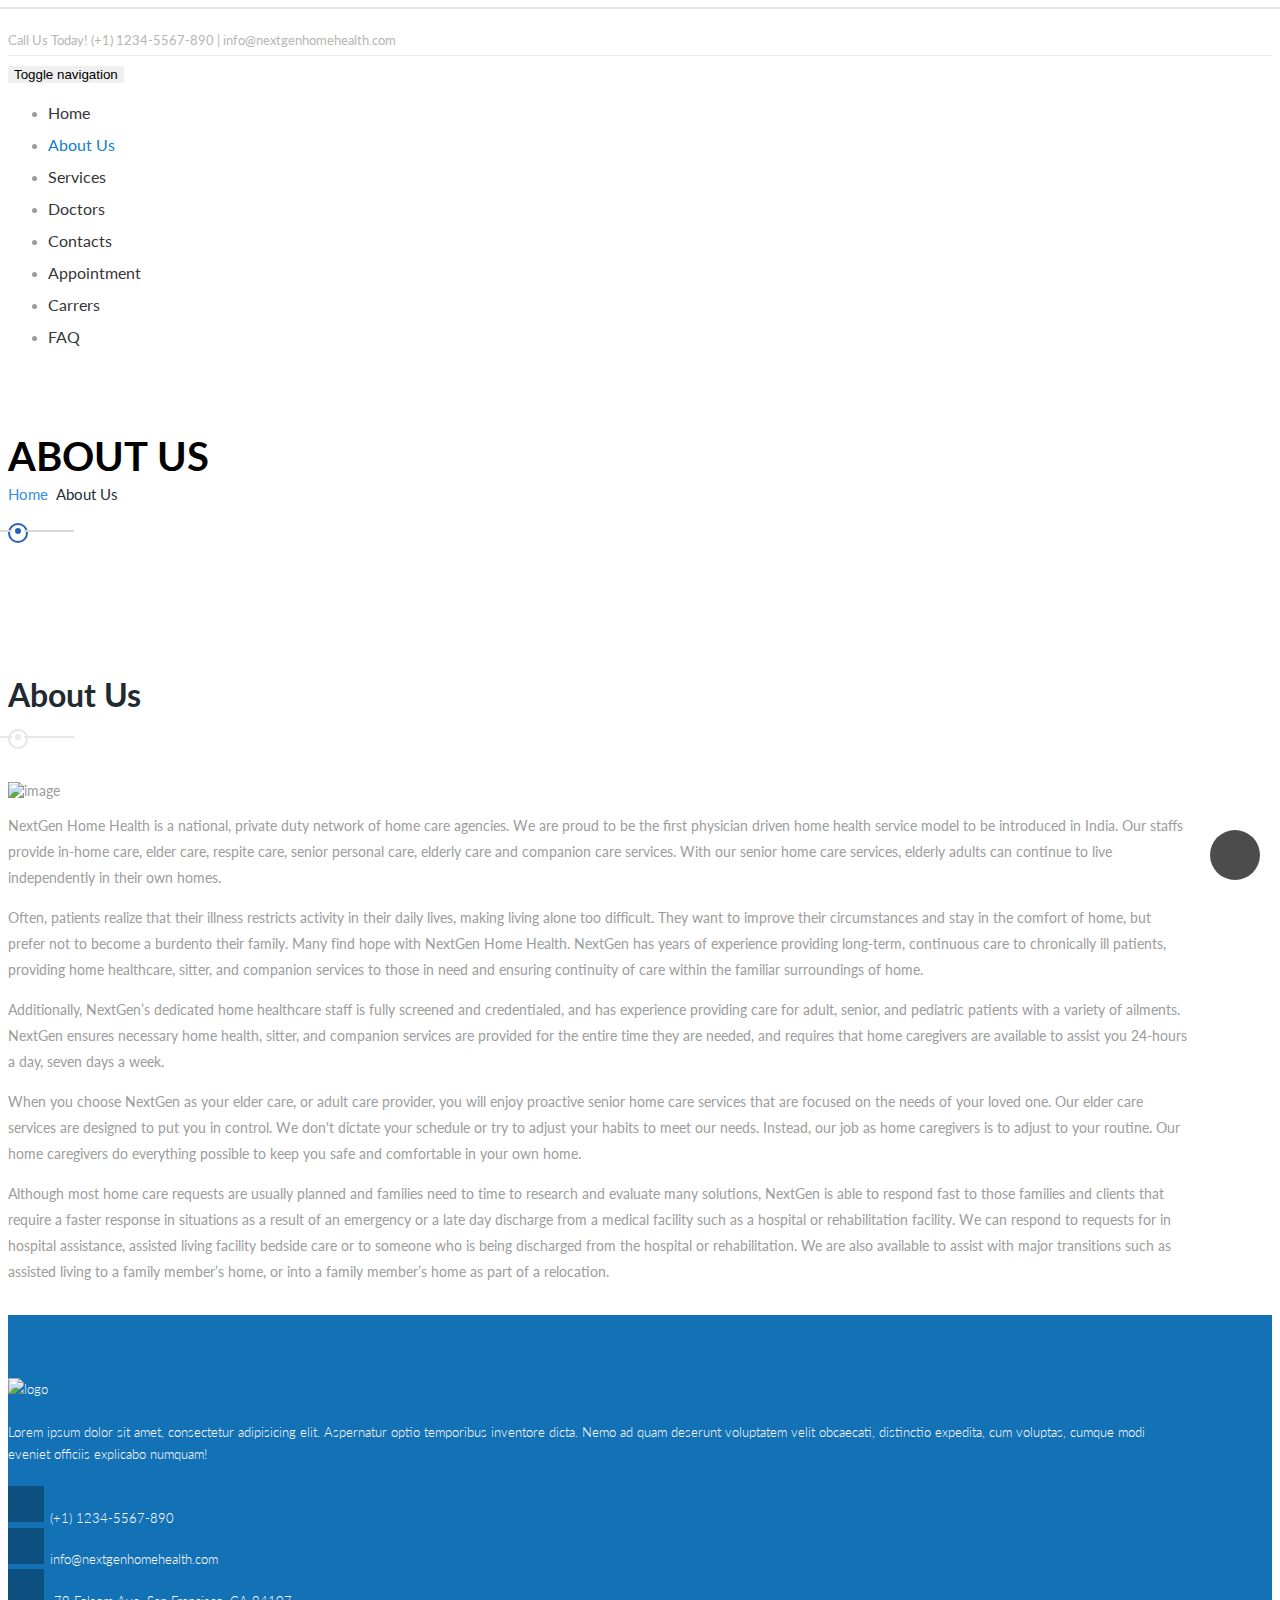
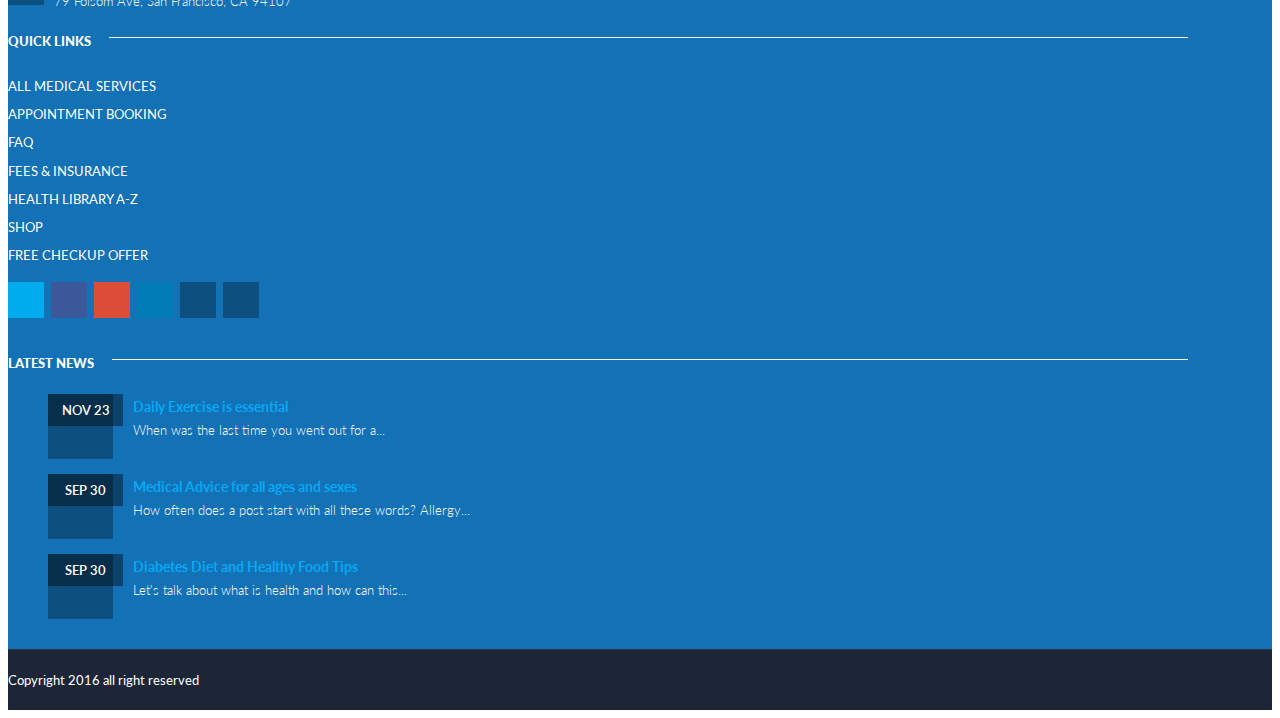
==== commit 4cb2c615: "Add files via upload" ====
--- a/Nextgen/about.html
+++ b/Nextgen/about.html
@@ -11,16 +11,13 @@
   
   <!-- master stylesheet -->
   <link rel="stylesheet" href="css/style.css">
+  <link href='https://fonts.googleapis.com/css?family=Lato:400,700' rel='stylesheet' type='text/css'>
   <!-- responsive stylesheet -->
   <link rel="stylesheet" href="css/responsive.css">
   <link href="css/master.css" rel="stylesheet">
   <link rel="stylesheet" href="plugins/iview/css/iview.css" type='text/css' media='all' />
 <link rel="stylesheet" href="plugins/iview/css/skin/style.css" type='text/css' media='all' />
-<script type="text/javascript" src="js/jquery-1.11.1.min.js"></script>
-<script src= "js/jquery-migrate-1.2.1.js" ></script>
-<script src="js/jquery-ui.min.js"></script>
-<script src="js/bootstrap-3.1.1.min.js"></script>
-<script src="js/modernizr.custom.js"></script>
+
 
 
 
@@ -73,6 +70,8 @@
             <li class="active"><a href="about.html">About Us</a></li>
             <li><a href="services.html">Services</a></li>
             <li><a href="doctors.html">Doctors</a></li>
+            <li><a href="contact.html">Contacts</a></li>
+            <li><a href="appointment.html">Appointment</a></li>
             <li><a href="carrers.html">Carrers</a></li>
             <li><a href="faq.html">FAQ</a></li>
             <!-- <li><a href="blog.html">Blog</a></li> -->
@@ -789,6 +788,9 @@
     <a href="javascript:" id="return-to-top" style="display: block;"><i class="fa fa-chevron-up"></i></a>
 
 
+<script src= "js/jquery-migrate-1.2.1.js" ></script>
+<script src="js/jquery-ui.min.js"></script>
+<script src="js/modernizr.custom.js"></script>
 	<!-- main jQuery -->
 	<script src="js/jquery-1.11.1.min.js"></script>
 	<!-- bootstrap -->
--- a/Nextgen/css/style.css
+++ b/Nextgen/css/style.css
@@ -45,7 +45,7 @@
 
 @import url(https://fonts.googleapis.com/css?family=Poppins:300,400,500,600,700);
 @import url(https://fonts.googleapis.com/css?family=Raleway:400,100,100italic,200,200italic,300,300italic,400italic,500,500italic,600,600italic,700,700italic,800,900,800italic,900italic);
-
+@import url(https://fonts.googleapis.com/css?family=Lato:400,700);
 @import url(bootstrap.min.css);
 @import url(font-awesome.min.css);
 @import url(hover.css);
@@ -171,13 +171,13 @@
 }
 
 body {
-    font-family: 'Poppins', sans-serif;
+    font-family: 'Lato', 'Poppins', sans-serif;
     font-size: 14px;
     color: #9C9C9C;
     overflow-x: hidden;
 }
 h1, h2, h3, h4, h5, h6 {
-    font-family: 'Raleway', sans-serif; 
+    font-family: 'Lato' 'Raleway', sans-serif; 
 }
 a, a:hover, a:active {
     text-decoration: none;
@@ -195,7 +195,7 @@
     display: inline-block;
     color: #fff;
     font-size: 12px;
-    font-family: 'Raleway', sans-serif;
+    font-family: 'Lato', 'Raleway', sans-serif;
     text-transform: uppercase;
     font-weight: bold;
     padding: 12px 35px;
@@ -656,7 +656,7 @@
     font-size: 13px;
     text-transform: uppercase;
     color: #2B2B2B;
-    font-family: 'Raleway', sans-serif;
+    font-family: 'Lato','Raleway', sans-serif;
     font-weight: 800;
     margin: 0;
     margin-bottom: 5px;
@@ -836,21 +836,21 @@
     font-size: 55px;
     font-weight: 300;
     color: #202A30;
-    font-family: 'Raleway';
+    font-family: 'Lato','Raleway';
     text-transform: uppercase;
 }
 .rev_slider_wrapper .thm-banner-h3 {
     font-size: 30px;
     font-weight: 400;
     color: #186AAB;
-    font-family: 'Raleway';
+    font-family: 'Lato','Raleway';
     text-transform: capitalize;
 }
 .rev_slider_wrapper .thm-banner-p {
     font-size: 15px;
     font-weight: 400;
     color: #676767;
-    font-family: 'Poppins';
+    font-family: 'Lato','Poppins';
     line-height: 27px;  
 }
 
@@ -1149,7 +1149,7 @@
     height: 520px;
 }
 .full-sec h3 {
-    font-family: 'Poppins', sans-serif;
+    font-family: 'Lato','Poppins', sans-serif;
     font-size: 28px;
     text-transform: capitalize;
     color: #186AAB;
@@ -1713,7 +1713,7 @@
     text-transform: uppercase;
     font-weight: bold;
     margin: 0;
-    font-family: 'Poppins', sans-serif;
+    font-family: 'Lato','Poppins', sans-serif;
     margin-top: 20px;
     margin-bottom: 6px;
 }
@@ -1980,7 +1980,7 @@
 .blog-details .comment-box .single-comment-box .content-box a.reply {
     font-size: 13px;
     font-weight: bold;
-    font-family: 'Raleway';
+    font-family: 'Lato','Raleway';
     text-transform: uppercase;
     color: #262F36;
 }
@@ -2495,7 +2495,7 @@
     border: none;
     outline: none;
     color: #fff;
-    font-family: 'Raleway', sans-serif;
+    font-family: 'Lato','Raleway', sans-serif;
     font-size: 14px;
     text-transform: uppercase;
 }
@@ -2523,7 +2523,7 @@
     padding: 0;
     margin: 0;
     font-size: 14px;
-    font-family: 'Poppins', sans-serif;
+    font-family: 'Lato','Poppins', sans-serif;
     font-weight: normal;
     color: #BDBDBD;
     border-radius: 0px;
@@ -2575,7 +2575,7 @@
     line-height: 40px;
     border-bottom: 1px solid #EDF0F3;
     padding-left: 15px;
-    font-family: 'Poppins';
+    font-family: 'Lato','Poppins';
     font-weight: normal;
     color: #BDBDBD;
     font-size: 14px;
@@ -2604,7 +2604,7 @@
     font-weight: normal;
     border: 1px solid #EDF0F3;
     padding: 7px;
-    font-family: 'Poppins';
+    font-family: 'Lato','Poppins';
 }
 .ui-datepicker .ui-state-highlight {
     background: #186AAB;
@@ -2616,7 +2616,7 @@
 
 .inner-header {
     padding-top: 60px;
-    padding-bottom: 80px;
+    padding-bottom: 79px;
     position: relative;
     background: url(../img/resources/inner-header-bg.jpg) center center no-repeat;
     -webkit-background-size: cover;
@@ -2804,7 +2804,7 @@
     height: 45px;
     background: #2562B3;
     font-size: 13px;
-    font-family: 'Raleway';
+    font-family:'Lato', 'Raleway';
     font-weight: bold;
     text-transform: uppercase;
     border: none;
@@ -2879,7 +2879,7 @@
     padding: 0;
     margin: 0;
     font-size: 14px;
-    font-family: 'Poppins', sans-serif;
+    font-family: 'Lato','Poppins', sans-serif;
     font-weight: normal;
     color: #BDBDBD;
     border-radius: 0px;
@@ -2907,7 +2907,7 @@
     font-size: 18px;
     color: #7C7C7C;
     text-transform: capitalize;
-    font-family: 'Raleway';
+    font-family: 'Lato','Raleway';
     font-weight: 500;
 }
 .appointment-content .title-box p {
@@ -3152,7 +3152,7 @@
     display: block;
     color: #262f36;
     font-size: 14px;
-    font-family: 'Poppins';
+    font-family: 'Lato','Poppins';
     font-weight: 400; 
     padding-left: 20px;
 }
@@ -3176,7 +3176,7 @@
     margin-top: 40px;
 }
 #single_Service .service_sideber .appointment_side_form h2{
-    font-family:'Raleway';
+    font-family:'Lato','Raleway';
     font-size:20px;
     font-weight:600;
     color:#fff;
@@ -3189,7 +3189,7 @@
     padding: 20px 20px;
 }
 #single_Service .service_sideber .appointment_side_form .side_form input {
-    font-family:'Raleway';
+    font-family:'Lato','Raleway';
     font-size:14px;
     color:#b7b3b3;
     background:#efefef;
@@ -3208,7 +3208,7 @@
     height: 45px;
 }
 #single_Service .service_sideber .appointment_side_form .side_form .appoin_button{
-    font-family:'Raleway';
+    font-family:'Lato','Raleway';
     font-size:13px;
     font-weight:600;
     color:#fff;
@@ -3224,7 +3224,7 @@
     margin-top: 40px;
 }
 #single_Service .service_sideber .question_Box h2{
-    font-family:'Raleway';
+    font-family:'Lato','Raleway';
     font-size:20px;
     color:#404040;
     font-weight:600;
@@ -3259,7 +3259,7 @@
 }
 
 #single_Service .service_mainconetent .about_box h2{
-    font-family:'Raleway';
+    font-family:'Lato','Raleway';
     font-size:20px;
     font-weight:700;
     color:#202a30;
@@ -3330,7 +3330,7 @@
     border:0px solid;
 }
 .service_table .thead-inverse tr th{
-    font-family:'Raleway';
+    font-family:'Lato','Raleway';
     font-size:20px;
     color:#2562b3;
     font-weight:600;
@@ -3667,4 +3667,122 @@
 }
 .slider_team .social-links_right {
     display: none;
+}
+.map iframe {
+    width: 90%;
+    height: 400px;
+    margin: 0 auto;
+    display: block;
+}
+.contact-form {
+    margin-top: 30px;
+}
+.contact-icon {
+    margin: 0 0 80px 0;
+}
+.contact-icon p {
+    text-align: center;
+}
+.contacts-block {
+    display: block;
+}
+.contact-list {
+    display: inline-block;
+    width: 33.33%;
+    border: 1px solid #eee;
+    padding: 30px 22px;
+    margin-right: -4px;
+    max-height: 200px;
+    min-width: 220px
+}
+.contact-list p { 
+    text-align: center;
+}
+.contact-list-icon {
+    border-radius: 50%;
+    background-color: #2986e2;
+    max-width: 80px;
+    max-height: 80px;
+    border: 5px solid #eee;
+    margin: 0 auto;
+    position: relative;
+    top: -74px;
+}
+.contact-list-icon i {
+    color: #fff;
+    padding: 20px 0 14px 0;
+    text-align: center;
+    font-size: 30px;
+}
+@media (max-width: 719px) {
+    .contact-list {
+        min-width: 300px;
+        margin: 50px auto;
+        display: block;
+    }
+}
+.form-control {
+    border-radius: 25px;
+    border-color: #eee;
+    padding: 20px;
+}
+.btn-primary {
+    float: right;
+    background-color: #107fc9;
+    border-radius: 20px;
+    padding: 7px 16px;
+}
+.form-group .fa-user {
+    position: absolute;
+    top: -4px;
+    right: 10px;
+    padding: 18px 20px 18px 0;
+    color: #107fc9;
+}
+.form-group .fa-envelope-o {
+    position: absolute;
+    top: 53px;
+    right: 10px;
+    padding: 18px 20px 18px 0;
+    color: #107fc9;
+}
+.form-group .fa-phone {
+    position: absolute;
+    top: 110px;
+    right: 10px;
+    padding: 18px 20px 18px 0;
+    color: #107fc9;
+}
+.form-group .fa-comments {
+    position: absolute;
+    top: 0;
+    right: 10px;
+    padding: 18px 20px 18px 0;
+    color: #107fc9;
+}
+.appointment-form {
+    background-size: 100%;
+    background-image: url(../img/Appointment_back.jpg);
+    background-repeat: no-repeat;
+    display: block;
+    margin: 30px auto;
+    height: 573px;
+    color: #000;
+    max-width: 1000px;
+}
+.header-appointment {
+    color: #000;
+    text-align: center;
+    font-weight: 700;
+}
+.appointment-form h4{
+    margin-bottom: 30px;
+}
+.left {
+    float: left;
+}
+@media (max-width: 980px) {
+    .appointment-form {
+        background-image: none;
+    }
 }